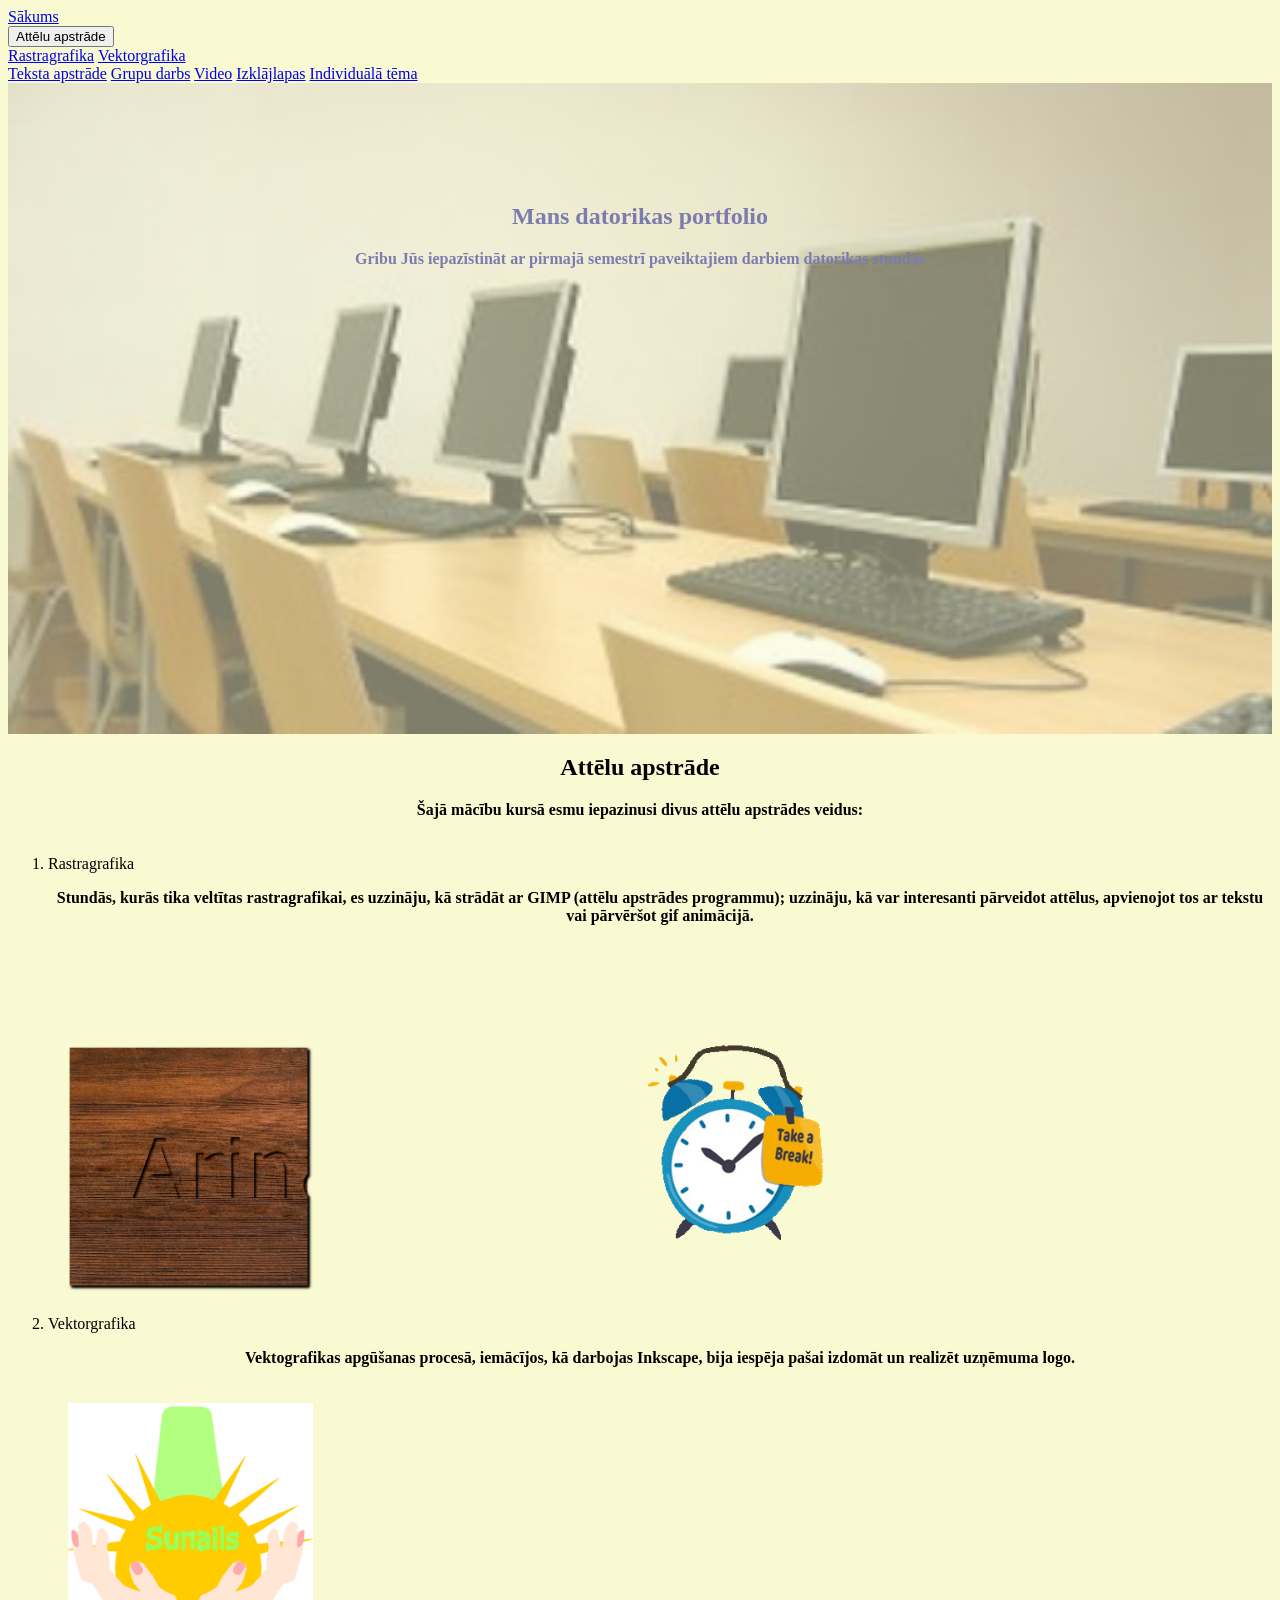
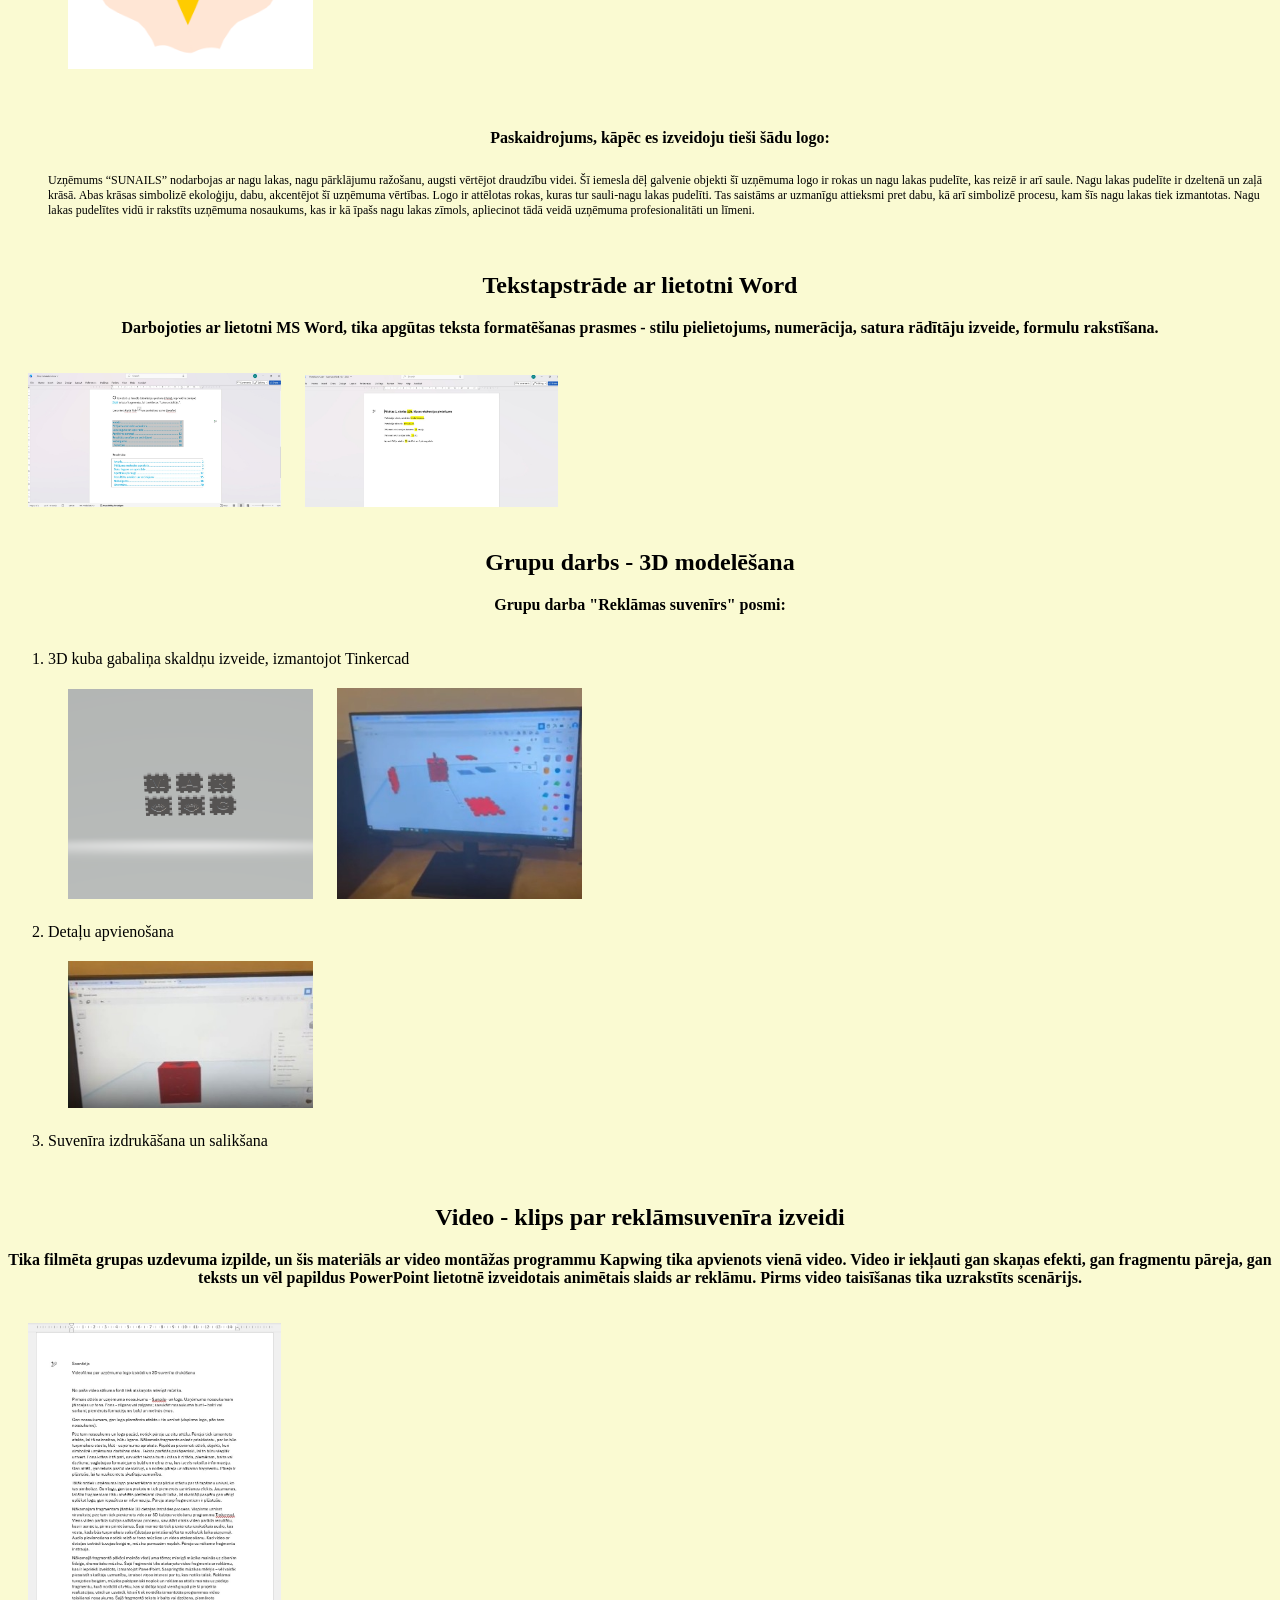
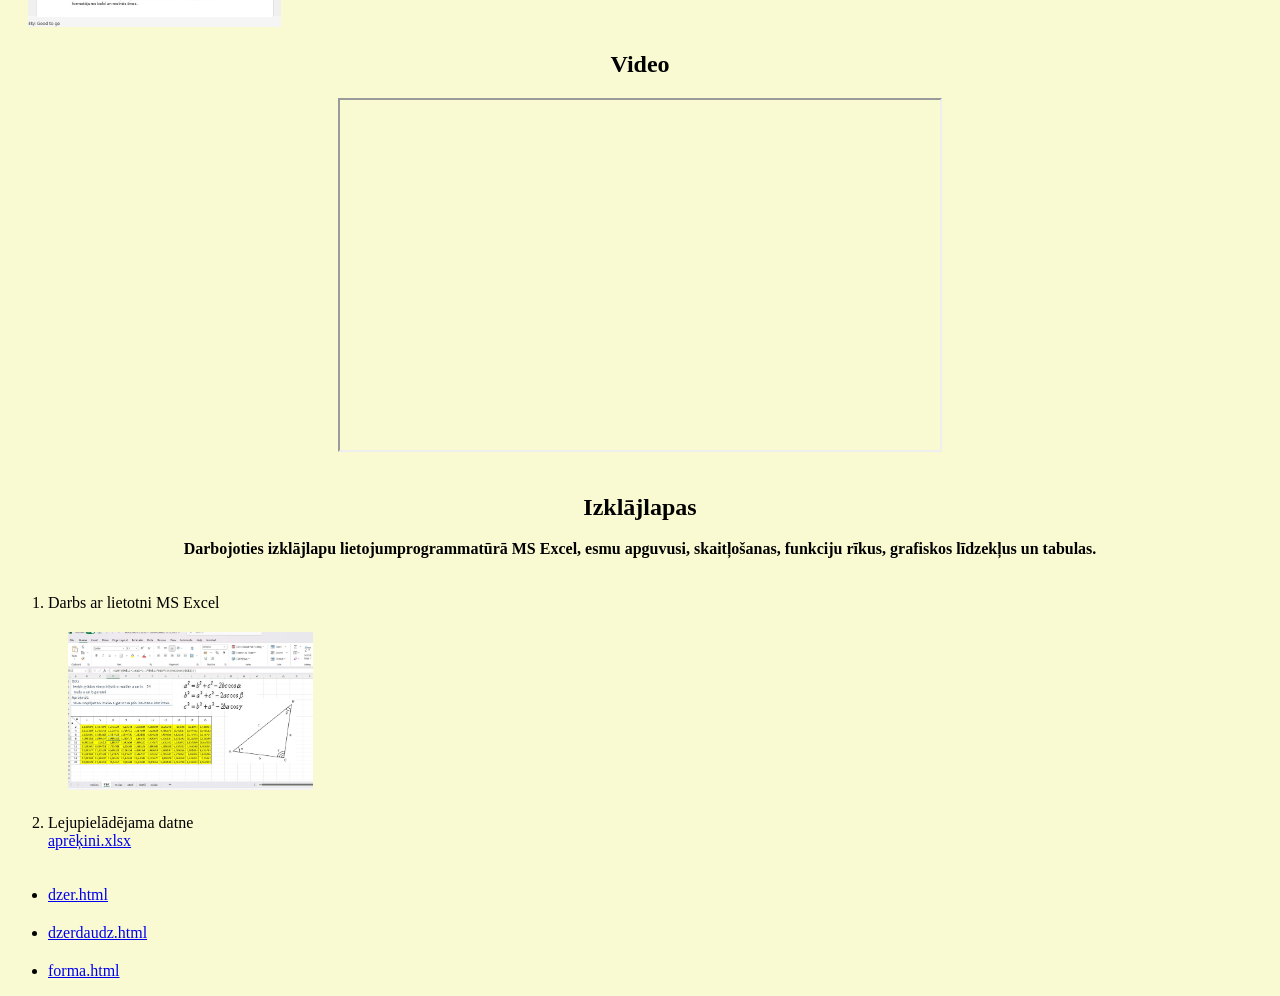
==== index.html @ 92d83592 "" ====
<!DOCTYPE html>
<!--
Click nbfs://nbhost/SystemFileSystem/Templates/Licenses/license-default.txt to change this license
Click nbfs://nbhost/SystemFileSystem/Templates/Other/html.html to edit this template
-->
<html>
    <head>
        <link rel="stylesheet" href="mansStils.css">
        <link rel="stylesheet" href="https://www.w3schools.com/w3css/5/w3.css">
        <title>Mans portfolio</title>
        <meta charset="UTF-8">
        <meta name="viewport" content="width=device-width, initial-scale=1.0">
        <style> body{background-color:lightgoldenrodyellow}</style>
    </head>
    
    <body>
  <div class="w3-top">
  <div class="w3-bar w3-black w3-card">
    <a class="w3-bar-item w3-button w3-padding-large w3-hide-medium w3-hide-large w3-right" href="javascript:void(0)" onclick="myFunction()" title="Toggle Navigation Menu"><i class="fa fa-bars"></i></a>
    <a href="#" class="w3-bar-item w3-button w3-padding-large">Sākums</a>
    <div class="w3-dropdown-hover w3-hide-small">
      <button class="w3-button w3-padding-large w3-hide-small" >Attēlu apstrāde <i class="fa fa-caret-down"></i></button>     
      <div class="w3-dropdown-content w3-bar-block w3-card-4">
        <a href="#Rastragrafika" class="w3-bar-item w3-button">Rastragrafika</a>
        <a href="#Vektorgrafika" class="w3-bar-item w3-button">Vektorgrafika</a>
      </div>
    </div>
    <a href="#tekstapstrāde" class="w3-bar-item w3-button w3-padding-large w3-hide-small">Teksta apstrāde</a>
    <a href="#grupudarbs" class="w3-bar-item w3-button w3-padding-large w3-hide-small">Grupu darbs</a>
    <a href="#video" class="w3-bar-item w3-button w3-padding-large w3-hide-small">Video</a>
    <a href="#izklājlapas" class="w3-bar-item w3-button w3-padding-large w3-hide-small">Izklājlapas</a>
    <a href="otrais.html" class="w3-bar-item w3-button w3-padding-large w3-hide-small">Individuālā tēma</a>
    </div>
    <a href="javascript:void(0)" class="w3-padding-large w3-hover-red w3-hide-small w3-right"><i class="fa fa-search"></i></a>

  </div>


<header class="bgimg">
    <div class="saturs">
        <h2><span class="sākums">Mans datorikas portfolio</span></h2>
    </div>
    <div class="atstarpe">
        <p class="p">Gribu Jūs iepazīstināt ar pirmajā semestrī paveiktajiem darbiem datorikas stundās</p>
    </div>

</header>
<div class="main">
    <h2>Attēlu apstrāde</h2>
    <p class="p">Šajā mācību kursā esmu iepazinusi divus attēlu apstrādes veidus:</p>
    <div class="attēluapstrāde">
        <ol>
        <li> Rastragrafika</li>
    <div id="Rastragrafika">
    
    
        <div id="rastragrafika">
            <p class="p"> Stundās, kurās tika veltītas rastragrafikai, es uzzināju, kā strādāt ar GIMP (attēlu apstrādes programmu); uzzināju, kā var interesanti pārveidot attēlus, apvienojot tos ar tekstu vai pārvēršot gif animācijā.</p>
        <div class="pirmābilde">
            <img src="images/1uzdevums.png" alt="Gimp uzdevums" class="center" >
            <img src="images/3uzdevums.gif" alt="gif animācija" class="right">
        </div>
        </div>
    </div>
         
        <li>Vektorgrafika</li>
        <div id="Vektorgrafika">
            <div id="vektorgrafika">
            <p class="p"> Vektografikas apgūšanas procesā, iemācījos, kā darbojas Inkscape, bija iespēja pašai izdomāt un realizēt uzņēmuma logo.</p>
        <div class="pirmābilde">
            <img src="images/logo_2uzdevums.PNG" alt="Logo uzdevums" class="center" >
            
        </div>
            <div class="ievads">
                <p class="p">Paskaidrojums, kāpēc es izveidoju tieši šādu logo:</p>
            </div>
            <div>
                <p class="paskaidrojums">Uzņēmums “SUNAILS” nodarbojas ar nagu lakas, nagu pārklājumu ražošanu, augsti vērtējot draudzību videi. Šī iemesla dēļ galvenie objekti šī uzņēmuma logo ir rokas un nagu lakas pudelīte, kas reizē ir arī saule. Nagu lakas pudelīte ir dzeltenā un zaļā krāsā. Abas krāsas simbolizē ekoloģiju, dabu, akcentējot šī uzņēmuma vērtības. Logo ir attēlotas rokas, kuras tur sauli-nagu lakas pudelīti. Tas saistāms ar uzmanīgu attieksmi pret dabu, kā arī simbolizē procesu, kam šīs nagu lakas tiek izmantotas. Nagu lakas pudelītes vidū ir rakstīts uzņēmuma nosaukums, kas ir kā īpašs nagu lakas zīmols, apliecinot tādā veidā uzņēmuma profesionalitāti un līmeni.</p>
             
            </div>
            </div>
    

    </div>
    </div>
    <div class="main">
        <br>
        <h2>Tekstapstrāde ar lietotni Word</h2>
        <div id="tekstapstrāde">
            <div class="teksts">
                <p class="p">Darbojoties ar lietotni MS Word, tika apgūtas teksta formatēšanas prasmes - stilu pielietojums, numerācija, satura rādītāju izveide, formulu rakstīšana.</P>
                <div class="pirmābilde">
                <img src="images/Ekrānuzņēmums.jpg" alt="MS Word projects" class="center" >   
                <img src="images/Ekrānuzņēmums2.jpg" alt="Word komanda Mailings" class="center">
                </div>
                </div>
            </div>
    </div>
 
    <div class="main">
        <br>
        <h2>Grupu darbs - 3D modelēšana</h2>
        <p class="p"> Grupu darba "Reklāmas suvenīrs" posmi:</p>
        <div class="grupudarbs">
            <ol>
                <li>3D kuba gabaliņa skaldņu izveide, izmantojot Tinkercad</li>
                <div id="detaļa">
                    <img src="images/3uzdevums.png" alt="Kuba daļas" class="center" >
                    <img src="images/Izstrāde.jpg" alt="Detaļu izstrāde" class="center" >
                    
                </div>
                <li>Detaļu apvienošana</li>
                <div class="kubs">
                    <img src="images/Detaļa.jpg" alt="Kuba detaļas" class="center" >
                </div>
                <li>Suvenīra izdrukāšana un salikšana</li>
        </div>
   
        </div>
    
    <div class="main">
        <br>
        <h2>Video - klips par reklāmsuvenīra izveidi</h2>
        <p class="p"> Tika filmēta grupas uzdevuma izpilde, un šis materiāls ar video montāžas programmu Kapwing tika apvienots vienā video. Video ir iekļauti gan skaņas efekti, gan fragmentu pāreja, gan teksts un vēl papildus PowerPoint lietotnē izveidotais animētais slaids ar reklāmu. Pirms video taisīšanas tika uzrakstīts scenārijs.</p>
        <div>
            <img src="images/Scenārijs.jpg" alt="Video scenārijs" class="center" >
            <br>
        </div>
            <h2>Video</h2>
            <div id="video" style="text-align: center;">
            <iframe width="600" height="350" src="https://www.youtube.com/embed/yyAKYTHPQXE" allowfullscreen >
            </iframe>
        </div>
    </div>
    
    <div class="main">
        <br>
        <h2>Izklājlapas</h2>
        <p class="p">Darbojoties izklājlapu lietojumprogrammatūrā MS Excel, esmu apguvusi, skaitļošanas, funkciju rīkus, grafiskos līdzekļus un tabulas.</p>
        <ol>
            <li>Darbs ar lietotni MS Excel</li>
                <img src="images/Excel.jpg" alt="Aprēķinu uzdevumi Excel" class="center" >
            <li>Lejupielādējama datne</li>
            <div id="izklājlapas">
                <a href="images/MD_aprēķini_fails.xlsx" download>aprēķini.xlsx</a>
            </div>
        </ol>
        
        <ul>
            <li><a href="dzer.html">dzer.html</a></li>
            <li><a href="dzerdaudz.html">dzerdaudz.html</a></li>
            <li><a href="forma.html">forma.html</a></li>
        </ul>

        
        
        
        
        
    

        
        
    </body>
</html>
---- mansStils.css ----
html {
  scroll-behavior: smooth;
}
.saturs {
    text-align: center;
    padding-top: 100px;

}
.atstarpe {
    text-align: bottom;
    padding-bottom: 450px;
    color: darkblue;
    
}
.bgimg {
   
  background-image: url("images/datorika.jpg");
  background-size:cover;
  min-height:100%;
  opacity: 0.5;
  }
.sākums {  color:  darkblue;
               font-weight: bold;
               text-align: center;
               padding-top: 100px;
}
h2 {
    text-align: center;
}
.p {
    text-align: center;
    font-weight: bold;
}
.pirmābilde {
    vertical-align:middle;
    
}
.center {
    display: inline-block;
    margin-left: 20px;
    margin-right: auto;
    margin-top:20px;
    width:20%;
        
}
.right {
    display: inline-block;
    margin-left: 40px;
    margin-right: auto;
    width:40%;  
}
.paskaidrojums {
    font-size: 12px;
    padding-top: 10px;
}
.ievads {
    padding-top: 40px;
}
li {
    padding-top: 20px;
}
.otrais {
    color:#284C4D;
    font-weight: bold;
    padding-top: 80px;
}
.otrāatstarpe {
    color:#284C4D;
    text-align: left;
    margin-left: 30px;
    padding-top: 20px;
}
.poster {display: inline-block;
    margin-left: 20px;
    margin-right: auto;
    margin-top:20px;
    width:80%;
    height:80%;
    margin-bottom:20px;
}
.virsraksts {
    
    color:#284C4D;
    text-align: left;
    margin-left: 30px;
    padding-top: 20px;
    font-size: 25px;
}
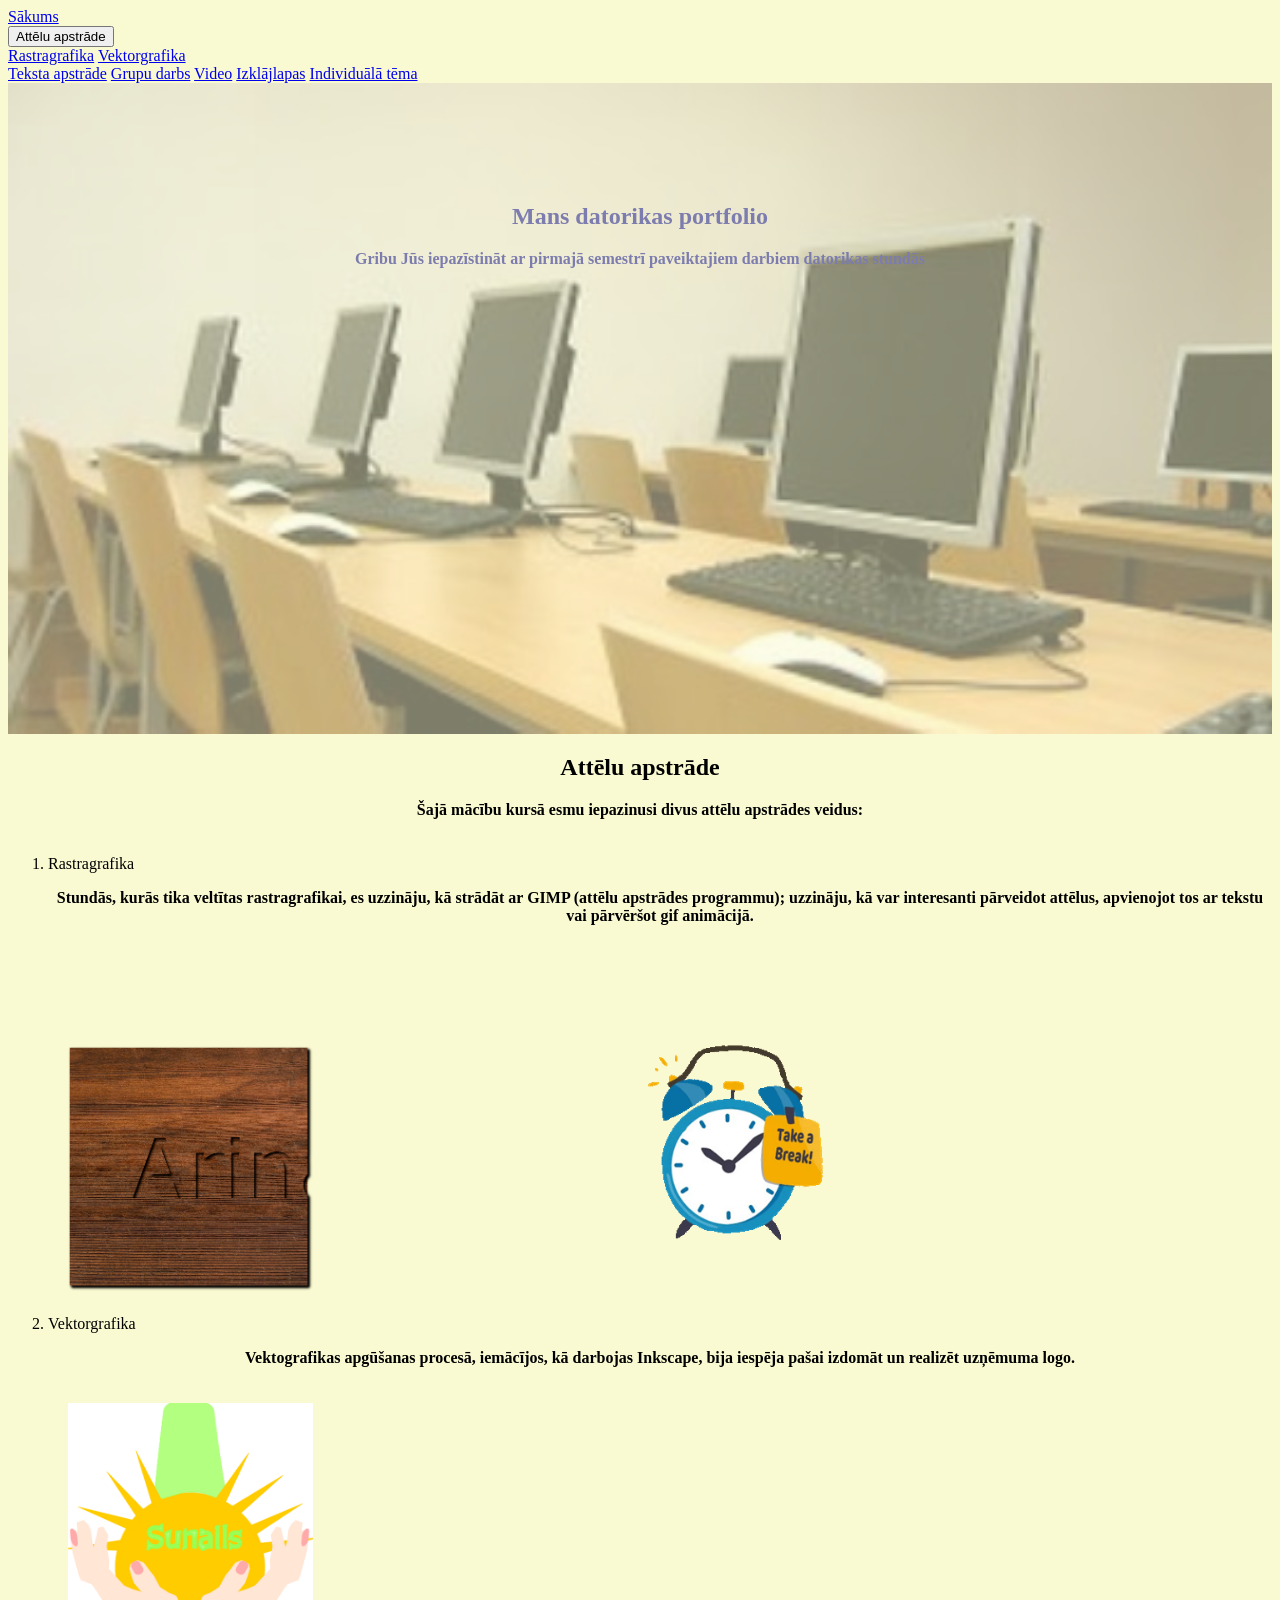
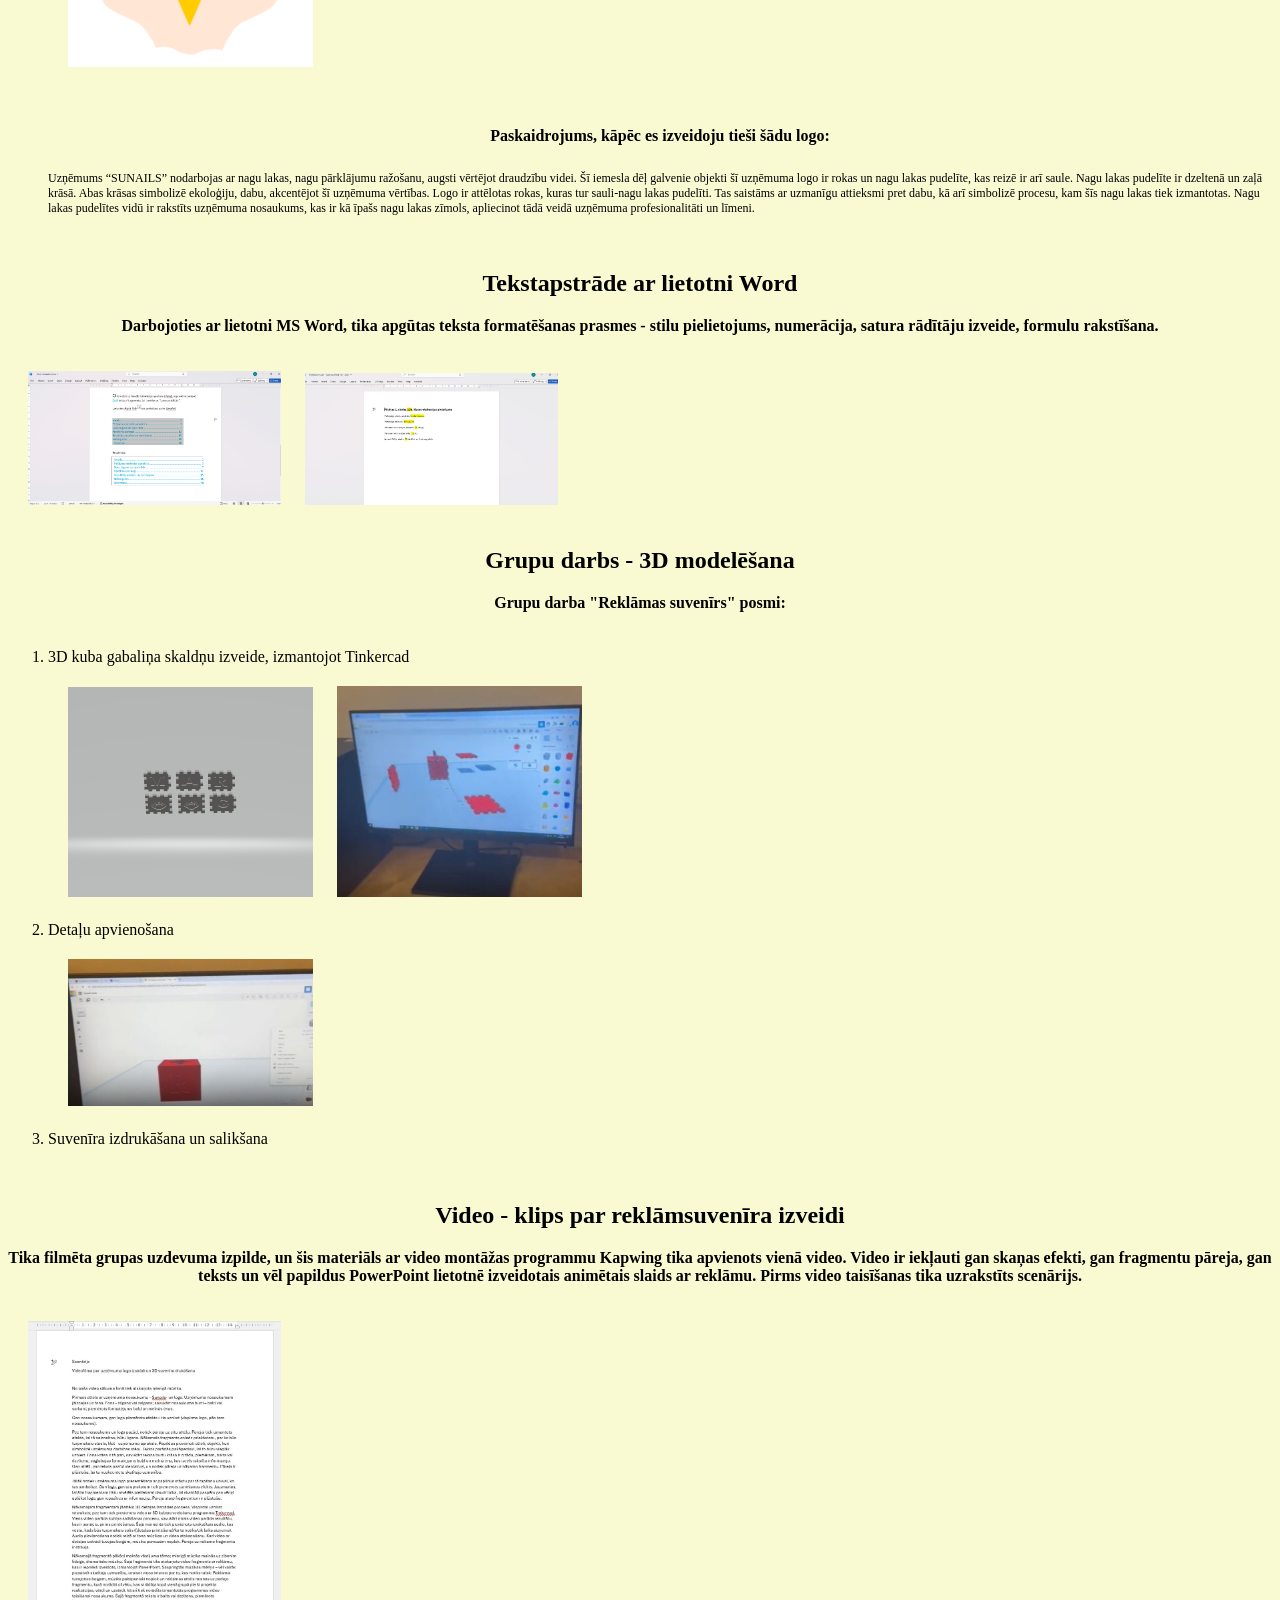
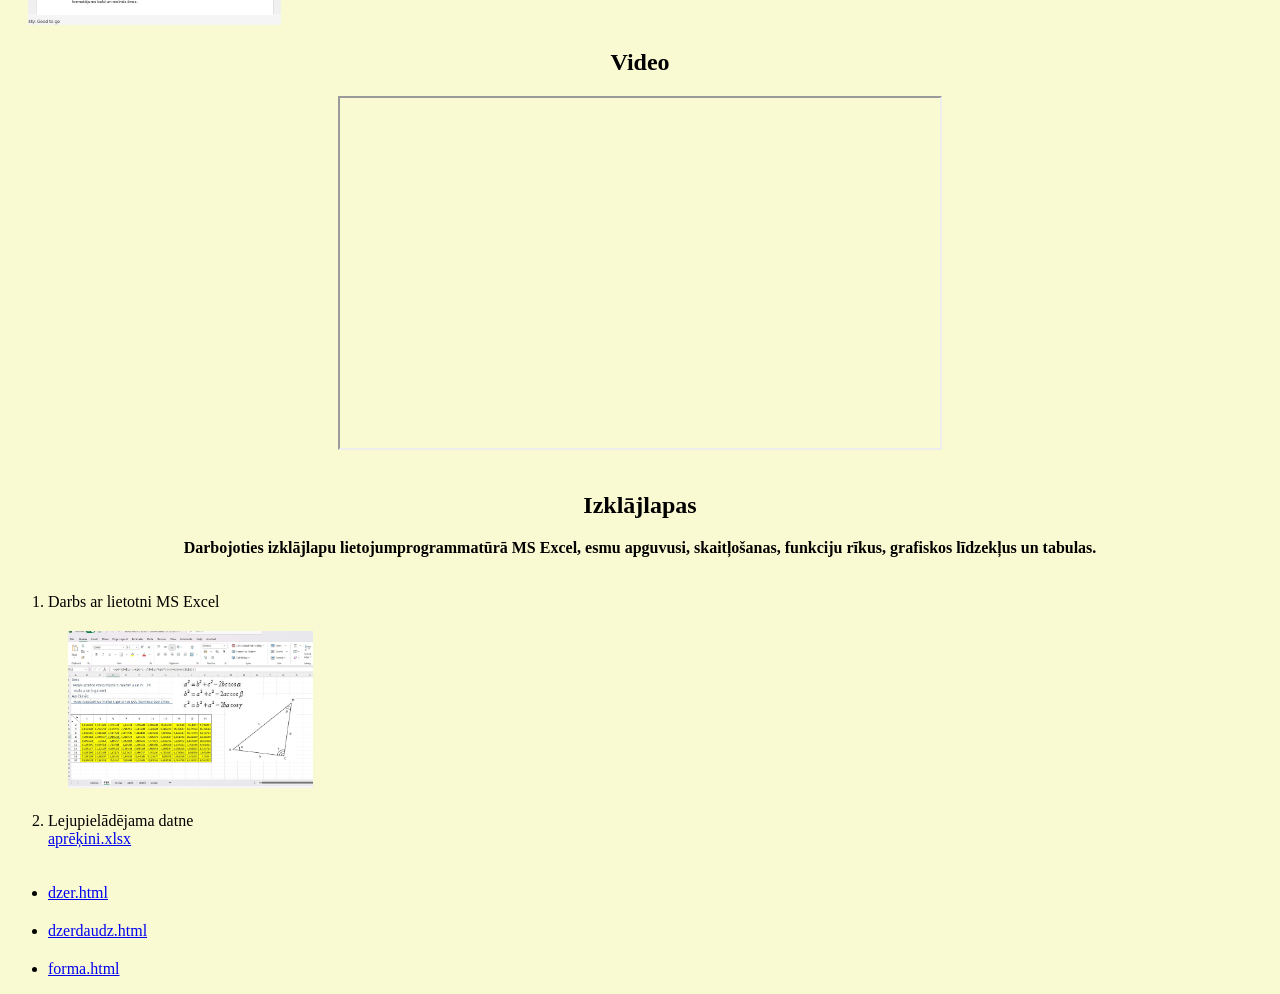
==== commit caad59fa: "" ====
--- a/index.html
+++ b/index.html
@@ -68,7 +68,7 @@
             <div id="vektorgrafika">
             <p class="p"> Vektografikas apgūšanas procesā, iemācījos, kā darbojas Inkscape, bija iespēja pašai izdomāt un realizēt uzņēmuma logo.</p>
         <div class="pirmābilde">
-            <img src="images/logo_2uzdevums.PNG" alt="Logo uzdevums" class="center" >
+            <img src="images/logo.png" alt="Logo uzdevums" class="center" >
             
         </div>
             <div class="ievads">
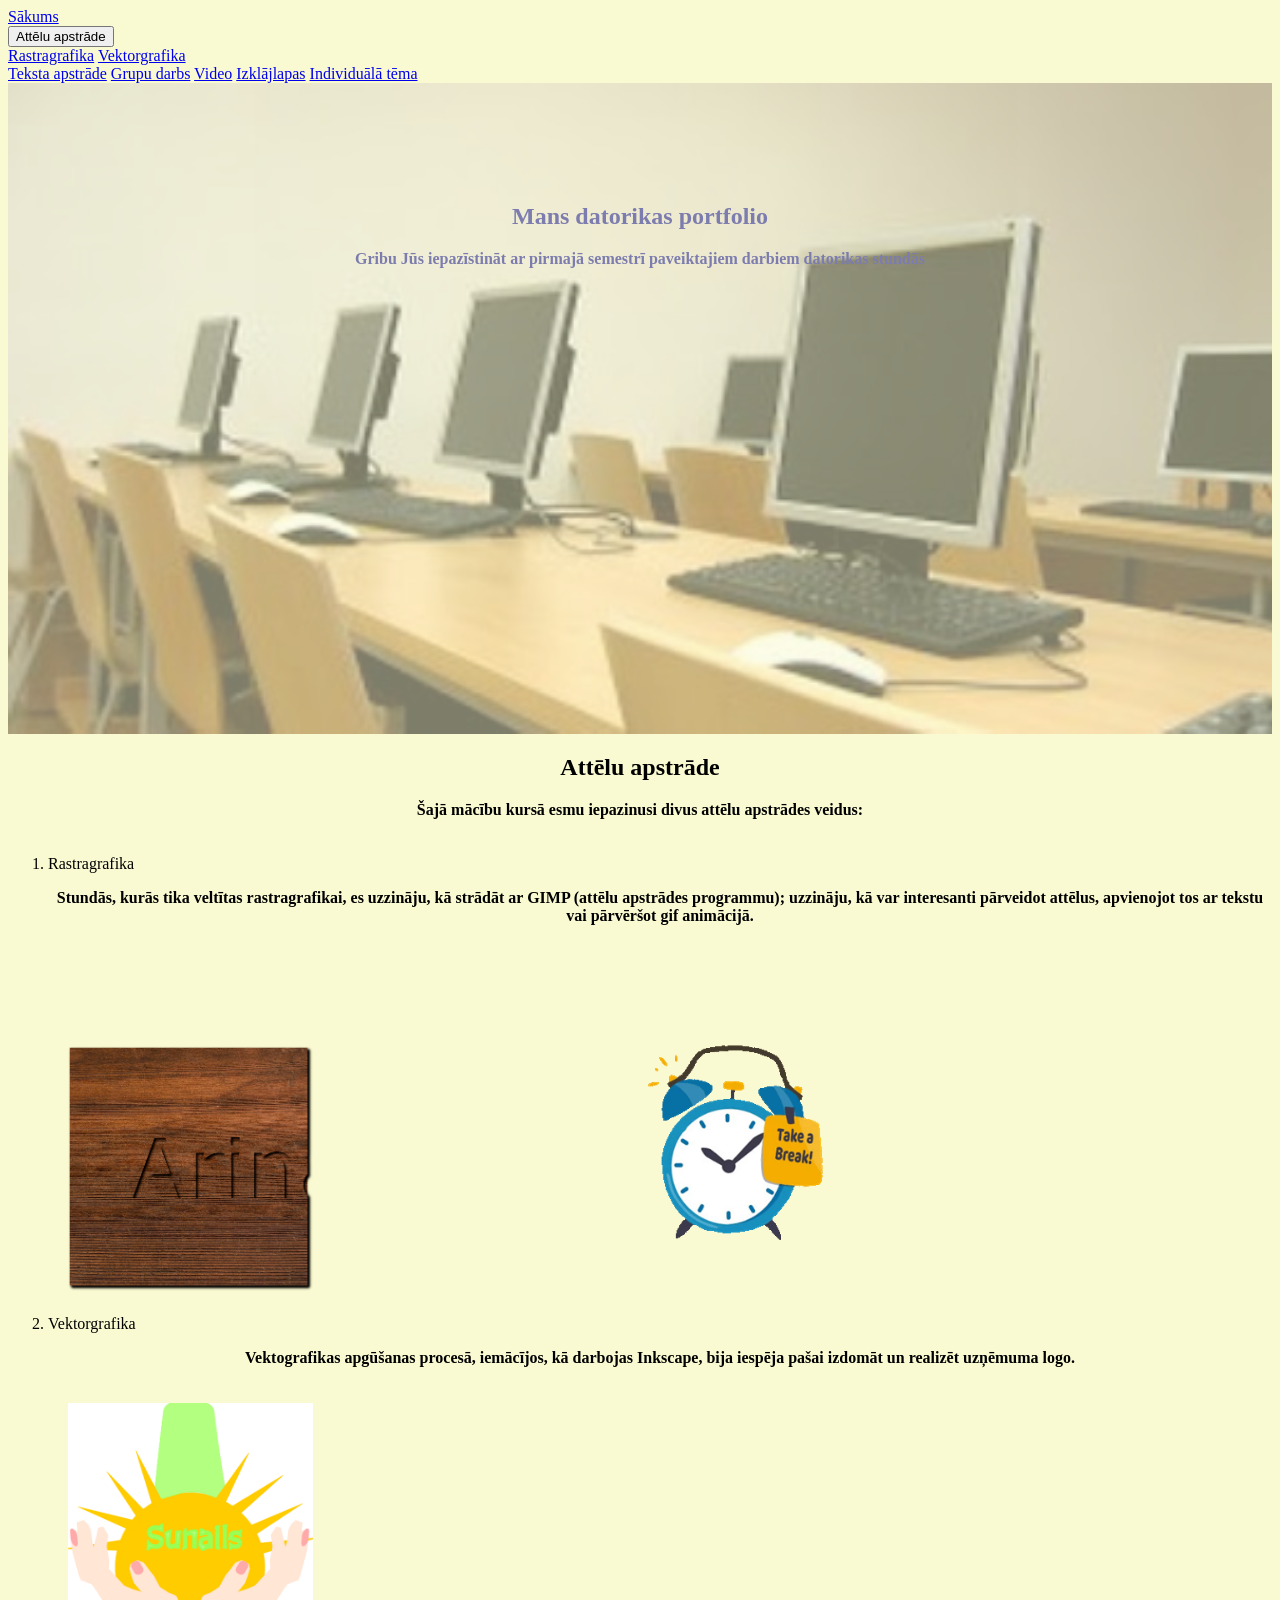
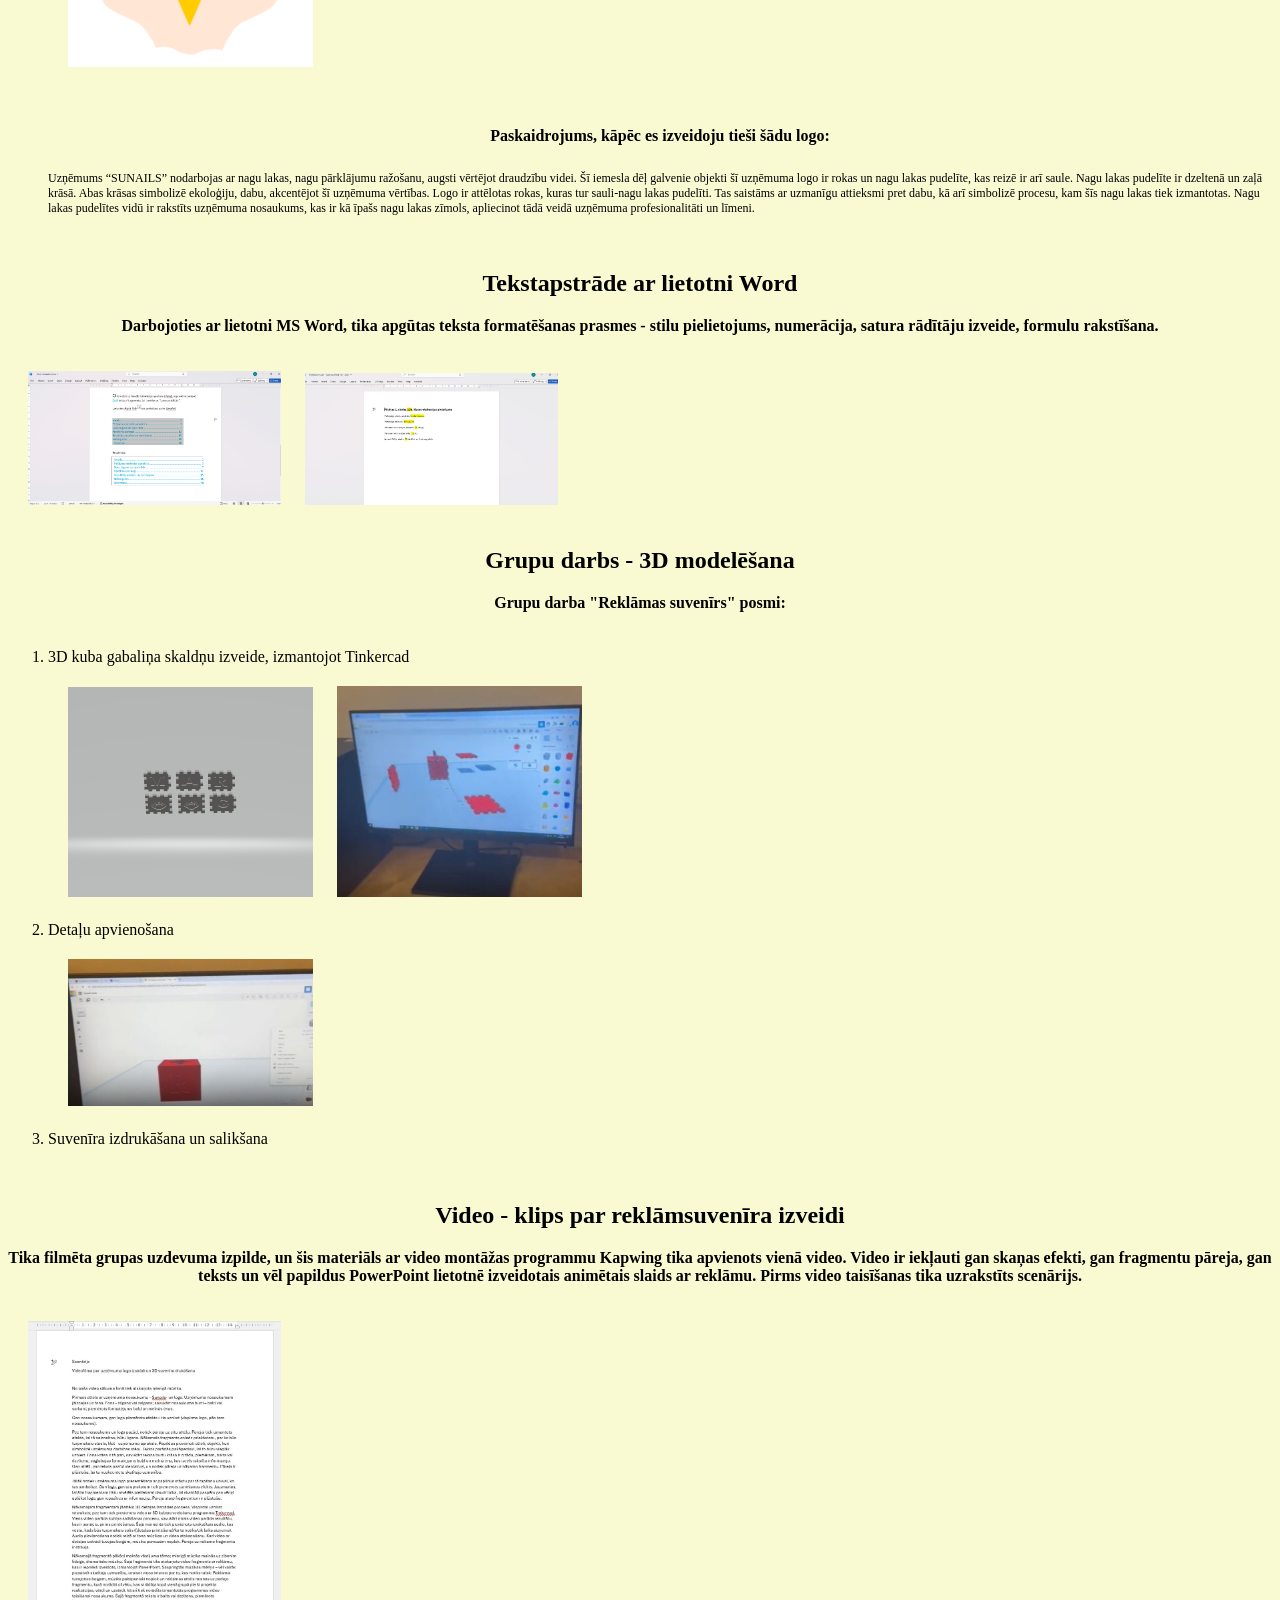
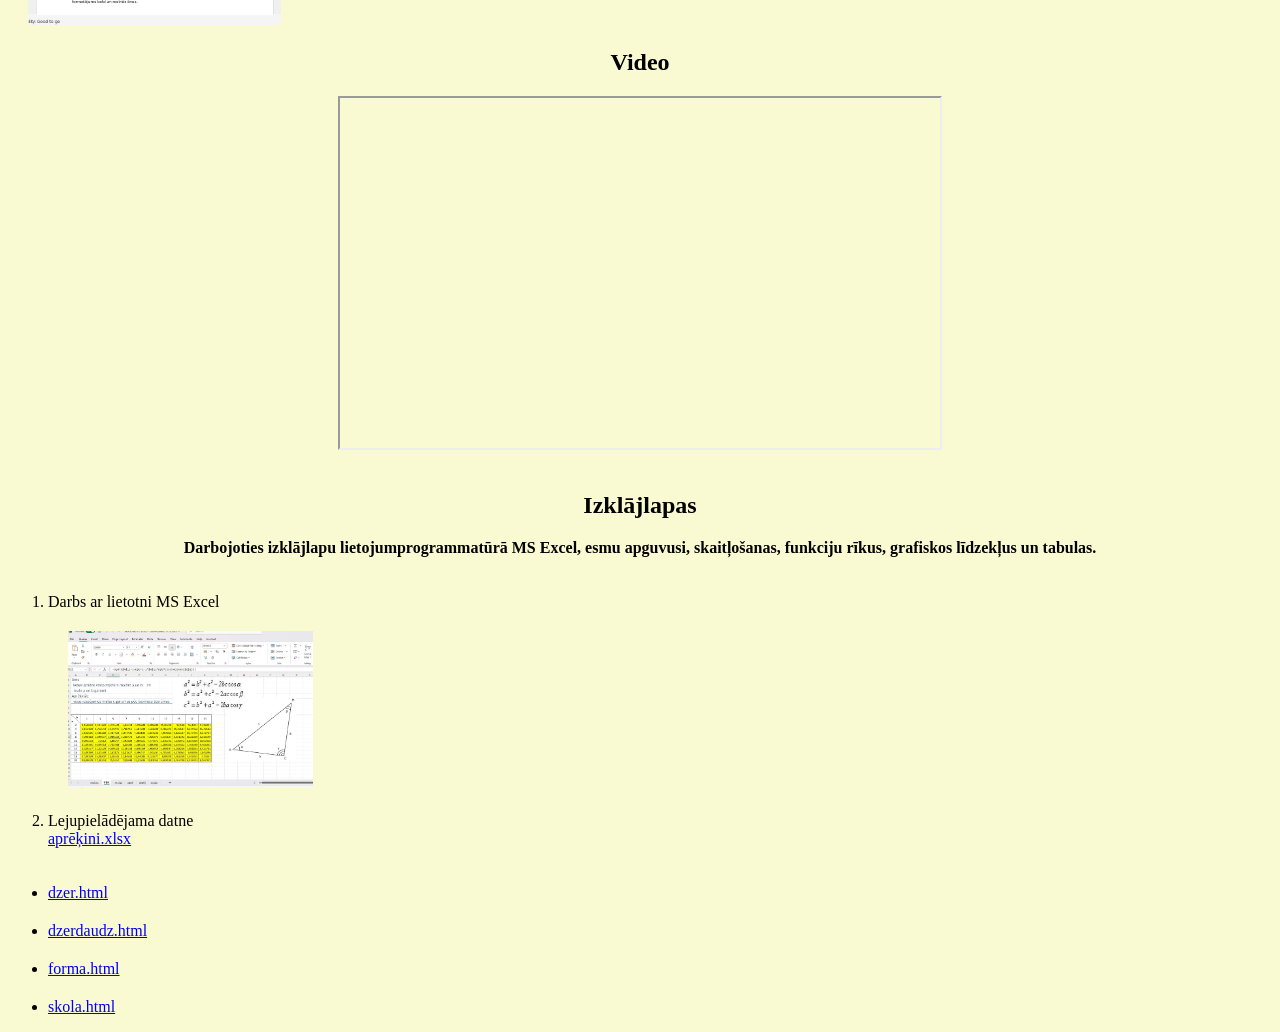
==== commit 43d06d32: "" ====
--- a/index.html
+++ b/index.html
@@ -56,7 +56,7 @@
     
         <div id="rastragrafika">
             <p class="p"> Stundās, kurās tika veltītas rastragrafikai, es uzzināju, kā strādāt ar GIMP (attēlu apstrādes programmu); uzzināju, kā var interesanti pārveidot attēlus, apvienojot tos ar tekstu vai pārvēršot gif animācijā.</p>
-        <div class="pirmābilde">
+        <div id="pirmābilde">
             <img src="images/1uzdevums.png" alt="Gimp uzdevums" class="center" >
             <img src="images/3uzdevums.gif" alt="gif animācija" class="right">
         </div>
@@ -101,7 +101,7 @@
         <br>
         <h2>Grupu darbs - 3D modelēšana</h2>
         <p class="p"> Grupu darba "Reklāmas suvenīrs" posmi:</p>
-        <div class="grupudarbs">
+        <div id="grupudarbs">
             <ol>
                 <li>3D kuba gabaliņa skaldņu izveide, izmantojot Tinkercad</li>
                 <div id="detaļa">
@@ -110,7 +110,7 @@
                     
                 </div>
                 <li>Detaļu apvienošana</li>
-                <div class="kubs">
+                <div id="kubs">
                     <img src="images/Detaļa.jpg" alt="Kuba detaļas" class="center" >
                 </div>
                 <li>Suvenīra izdrukāšana un salikšana</li>
@@ -150,6 +150,7 @@
             <li><a href="dzer.html">dzer.html</a></li>
             <li><a href="dzerdaudz.html">dzerdaudz.html</a></li>
             <li><a href="forma.html">forma.html</a></li>
+            <li><a href="skola.html">skola.html</a></li>
         </ul>
 
         
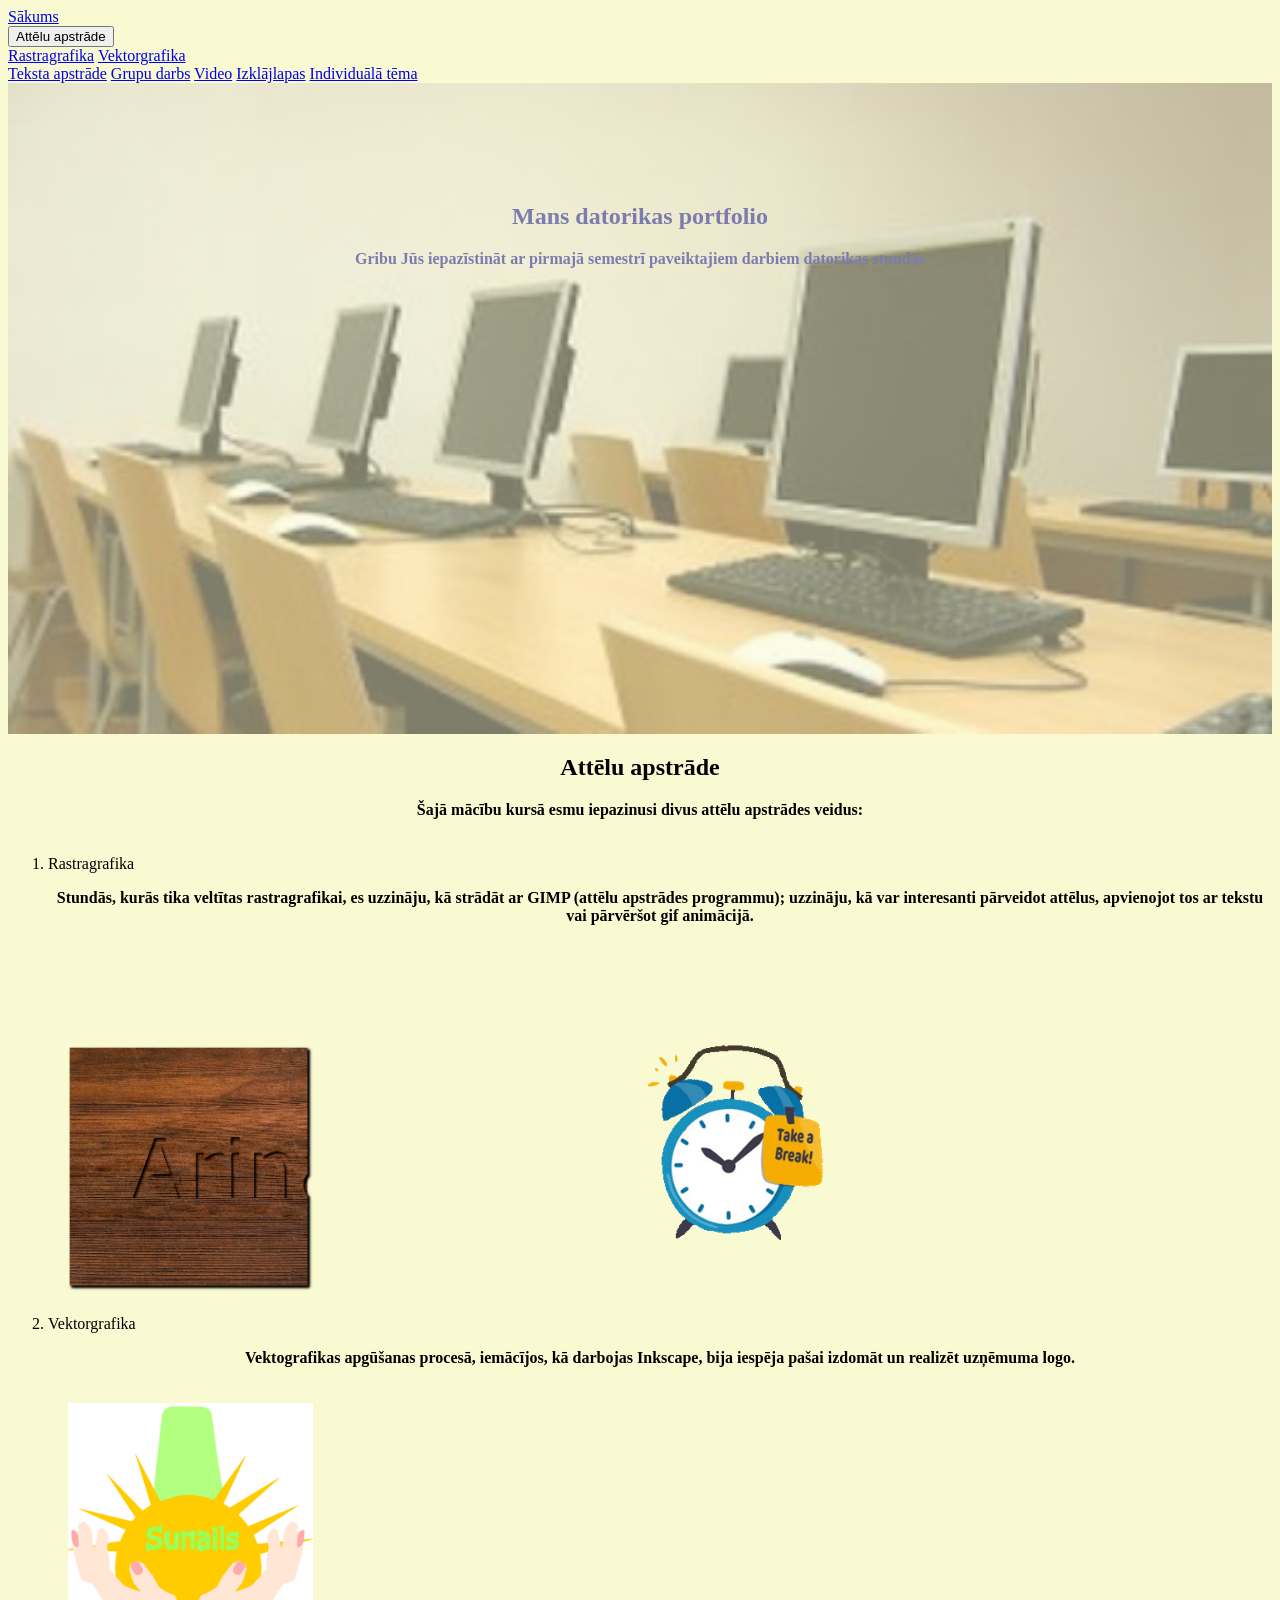
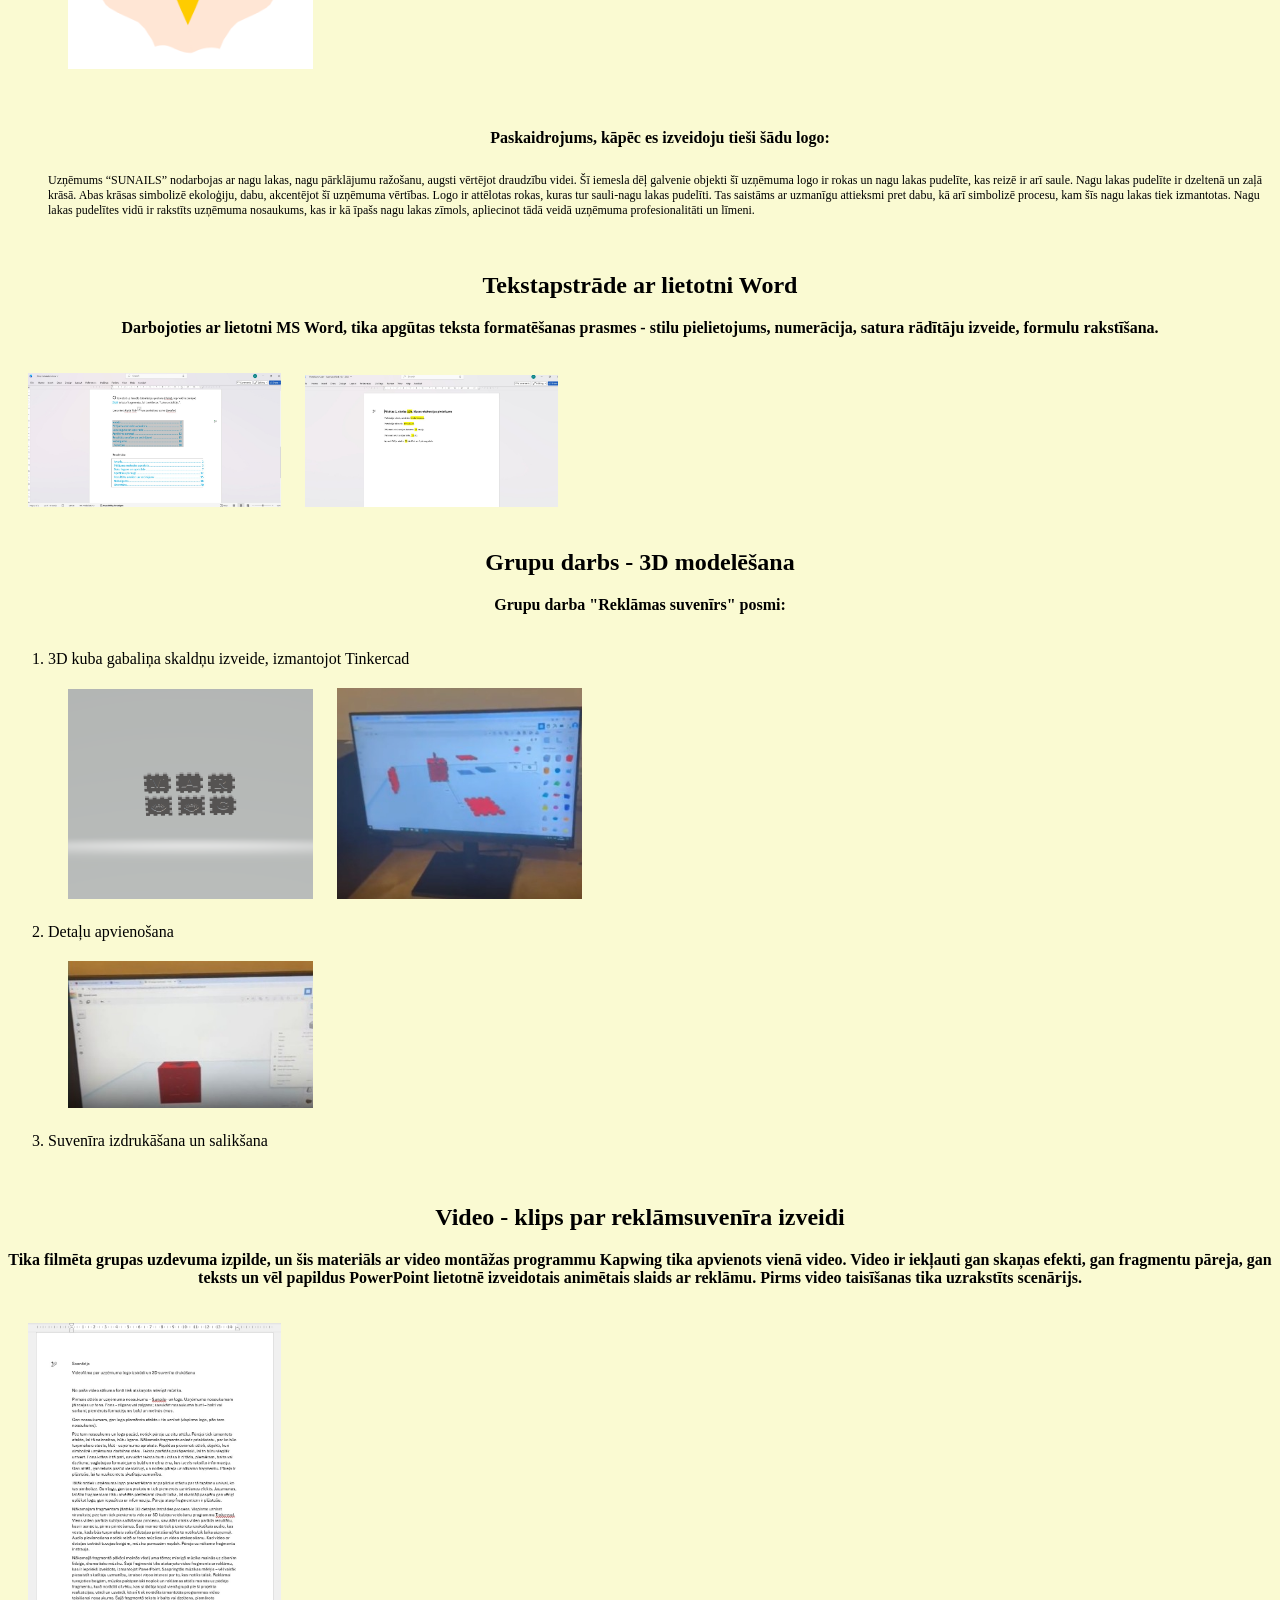
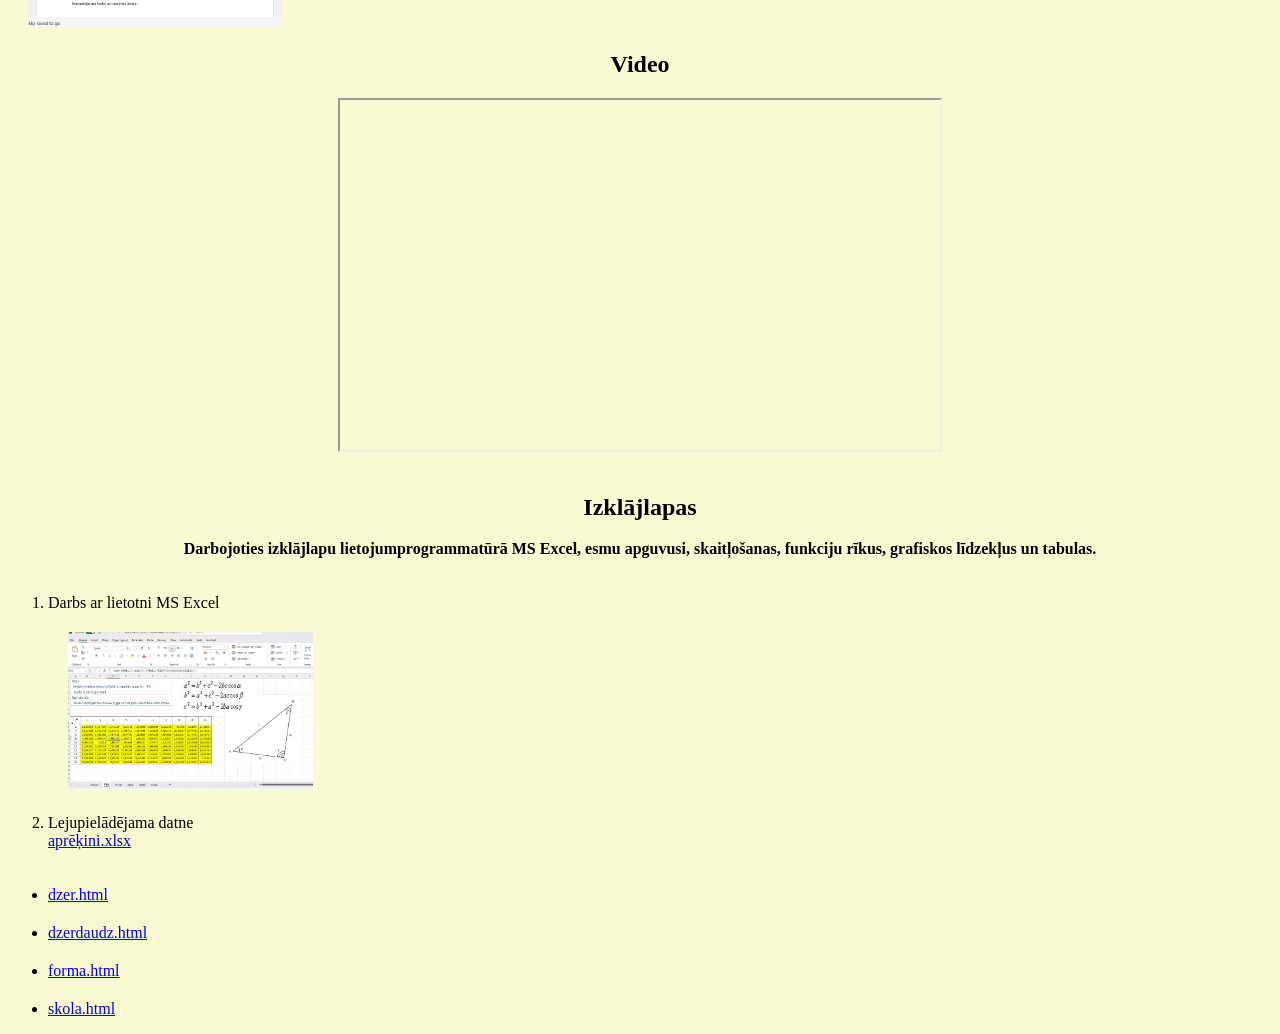
==== commit a0b9c33a: "" ====
--- a/index.html
+++ b/index.html
@@ -68,8 +68,8 @@
             <div id="vektorgrafika">
             <p class="p"> Vektografikas apgūšanas procesā, iemācījos, kā darbojas Inkscape, bija iespēja pašai izdomāt un realizēt uzņēmuma logo.</p>
         <div class="pirmābilde">
-            <img src="images/logo.png" alt="Logo uzdevums" class="center" >
-            
+            <img src="images/logo_2uzdevums.PNG" alt="Logo uzdevums" class="center" >
+   
         </div>
             <div class="ievads">
                 <p class="p">Paskaidrojums, kāpēc es izveidoju tieši šādu logo:</p>
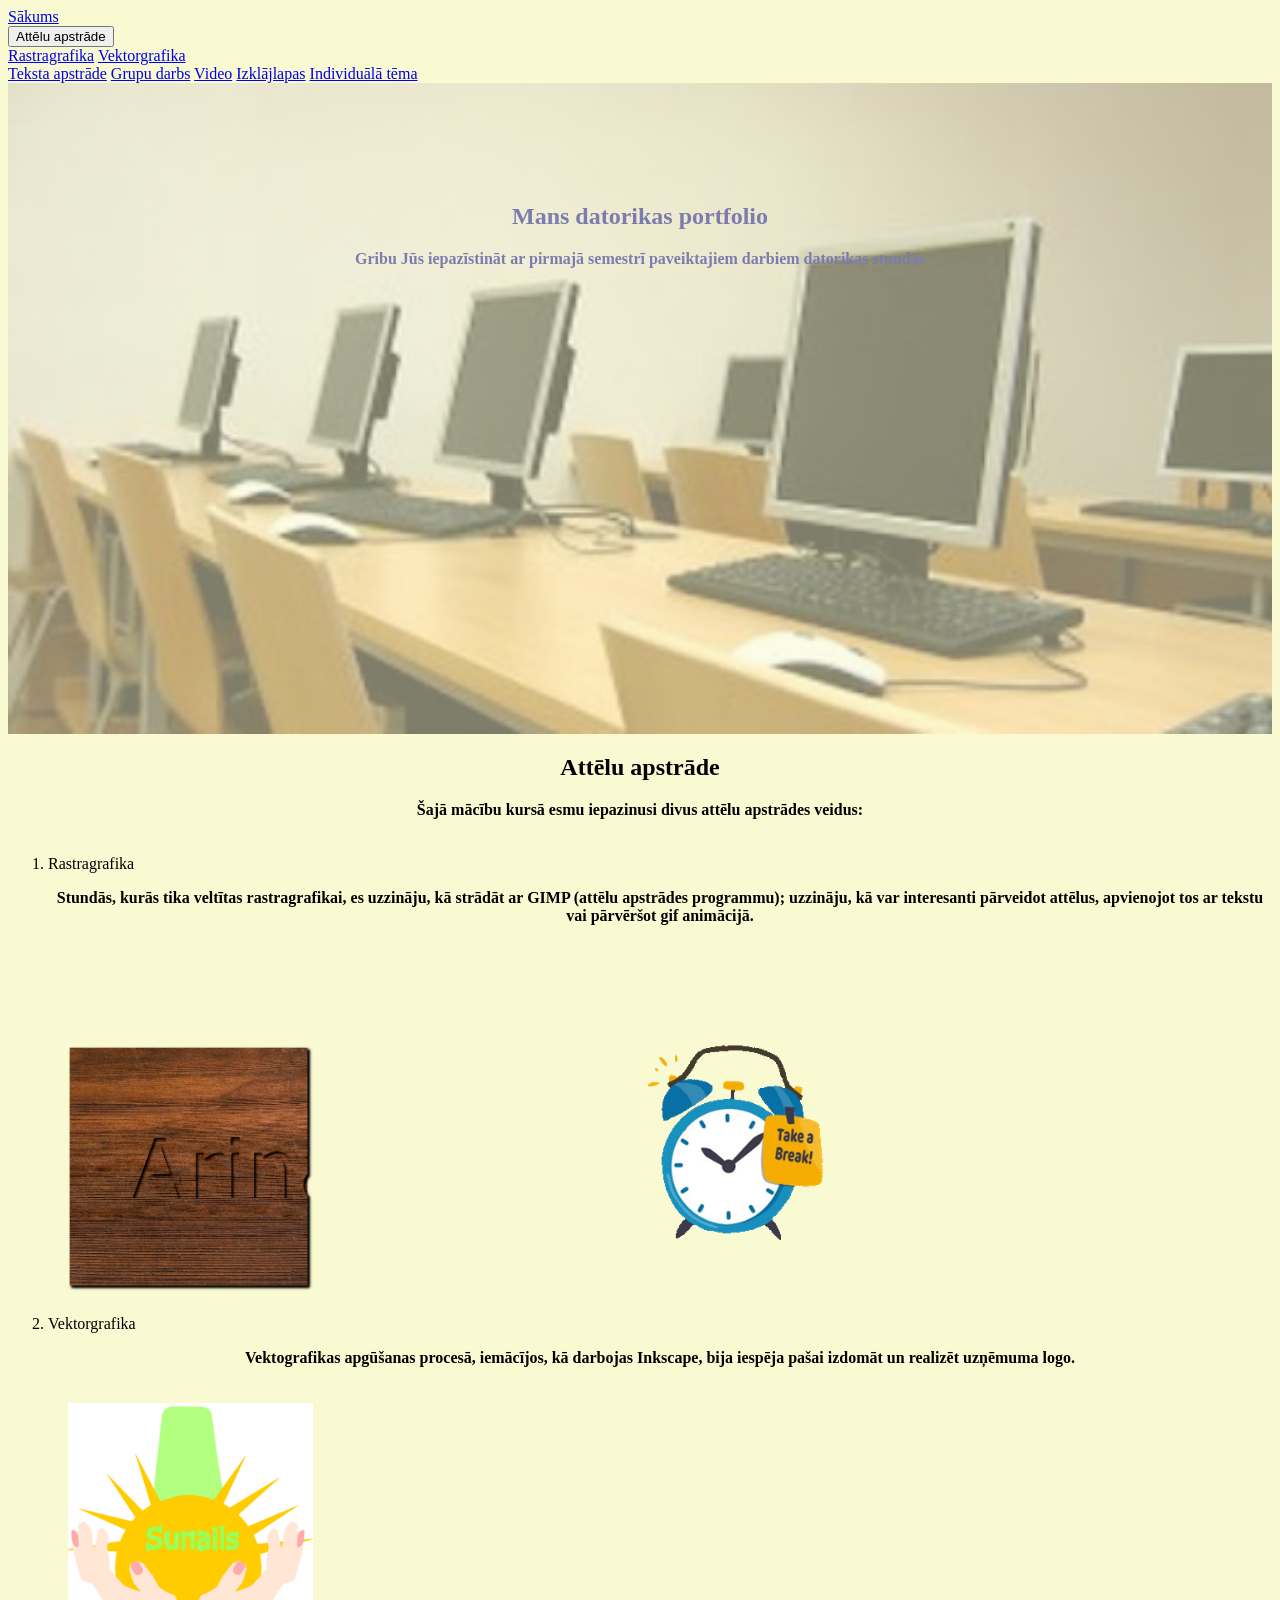
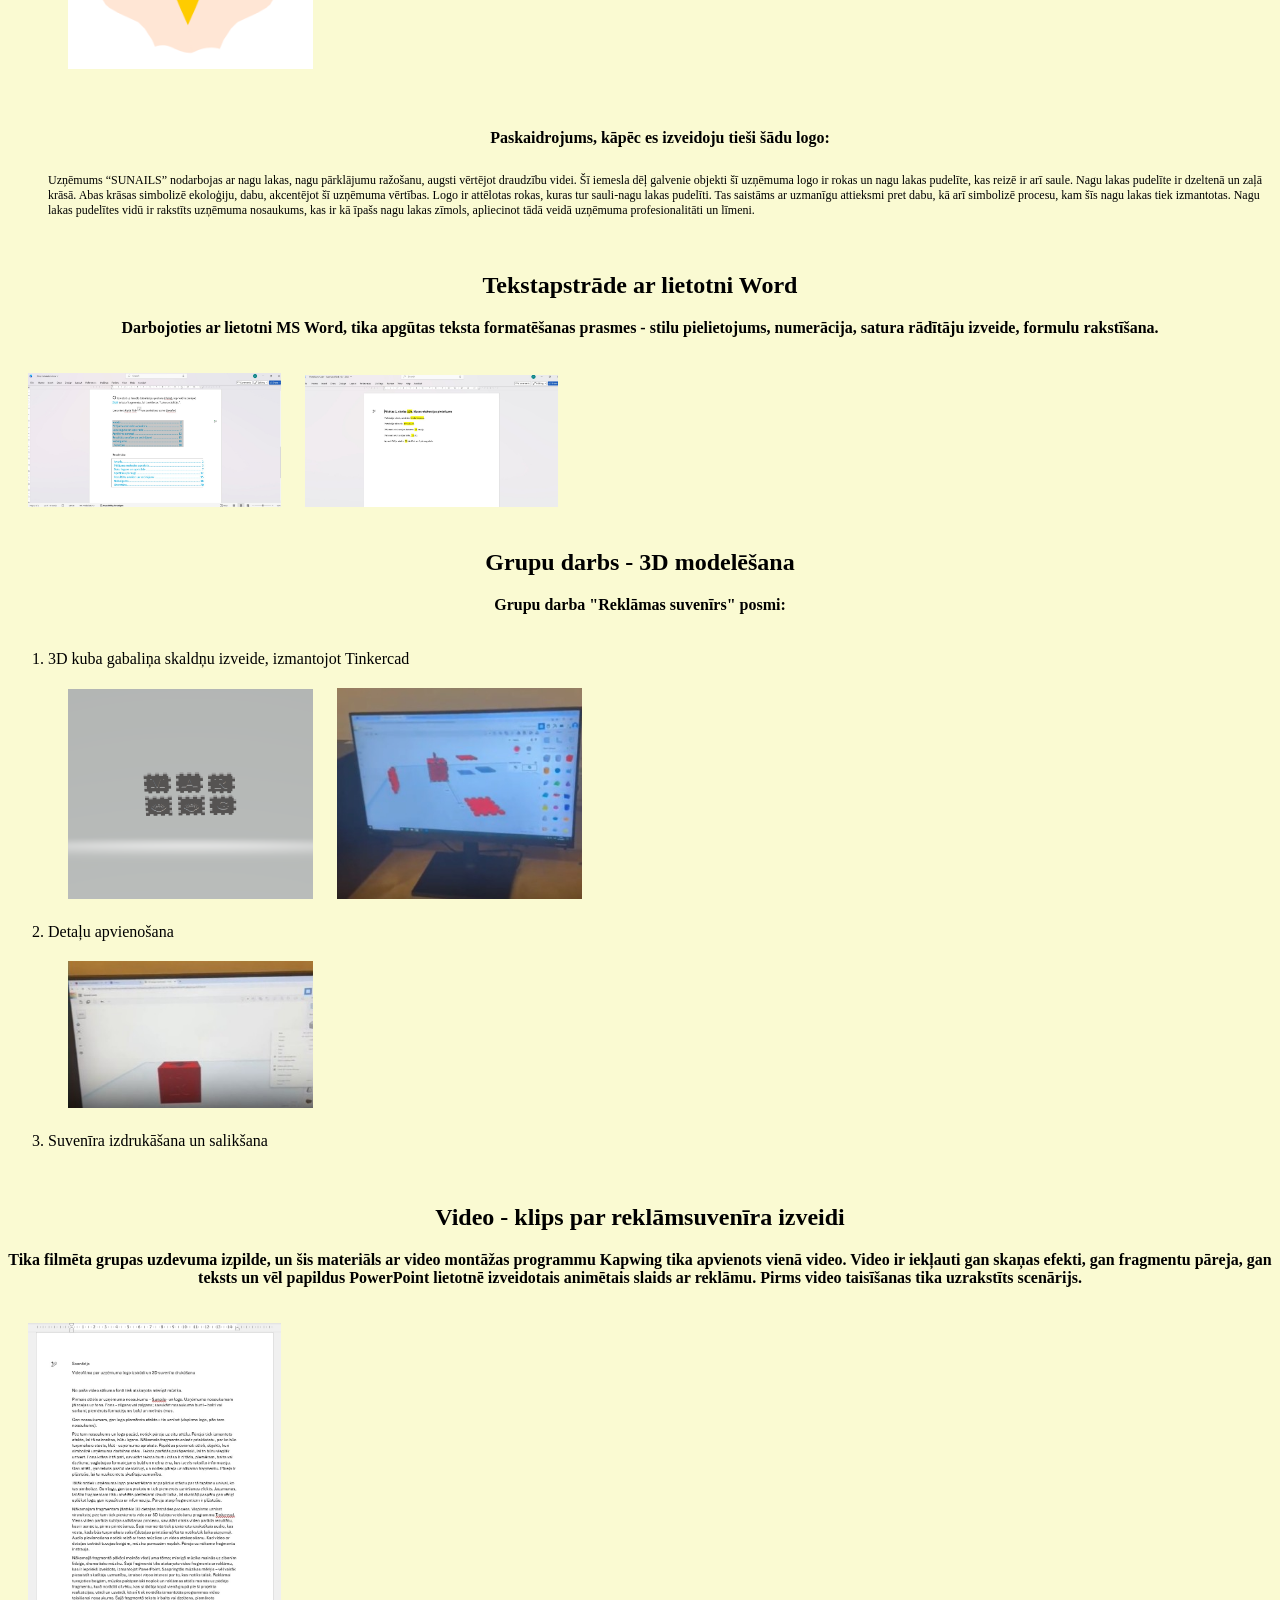
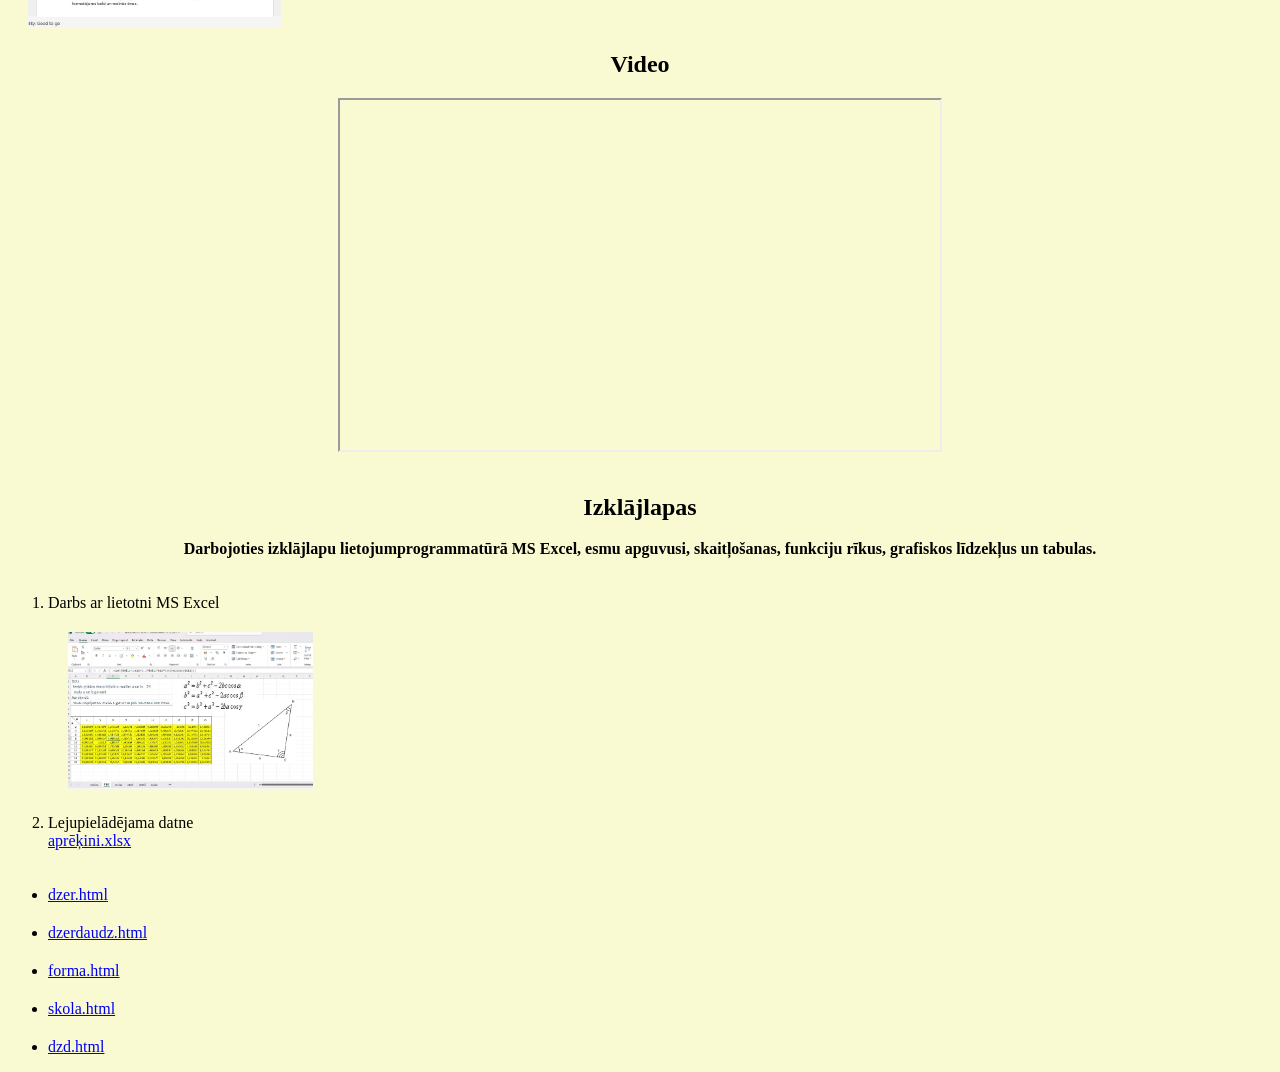
==== commit a1a72bb3: "" ====
--- a/index.html
+++ b/index.html
@@ -151,6 +151,7 @@
             <li><a href="dzerdaudz.html">dzerdaudz.html</a></li>
             <li><a href="forma.html">forma.html</a></li>
             <li><a href="skola.html">skola.html</a></li>
+            <li><a href="dzd.html">dzd.html</a></li>
         </ul>
 
         
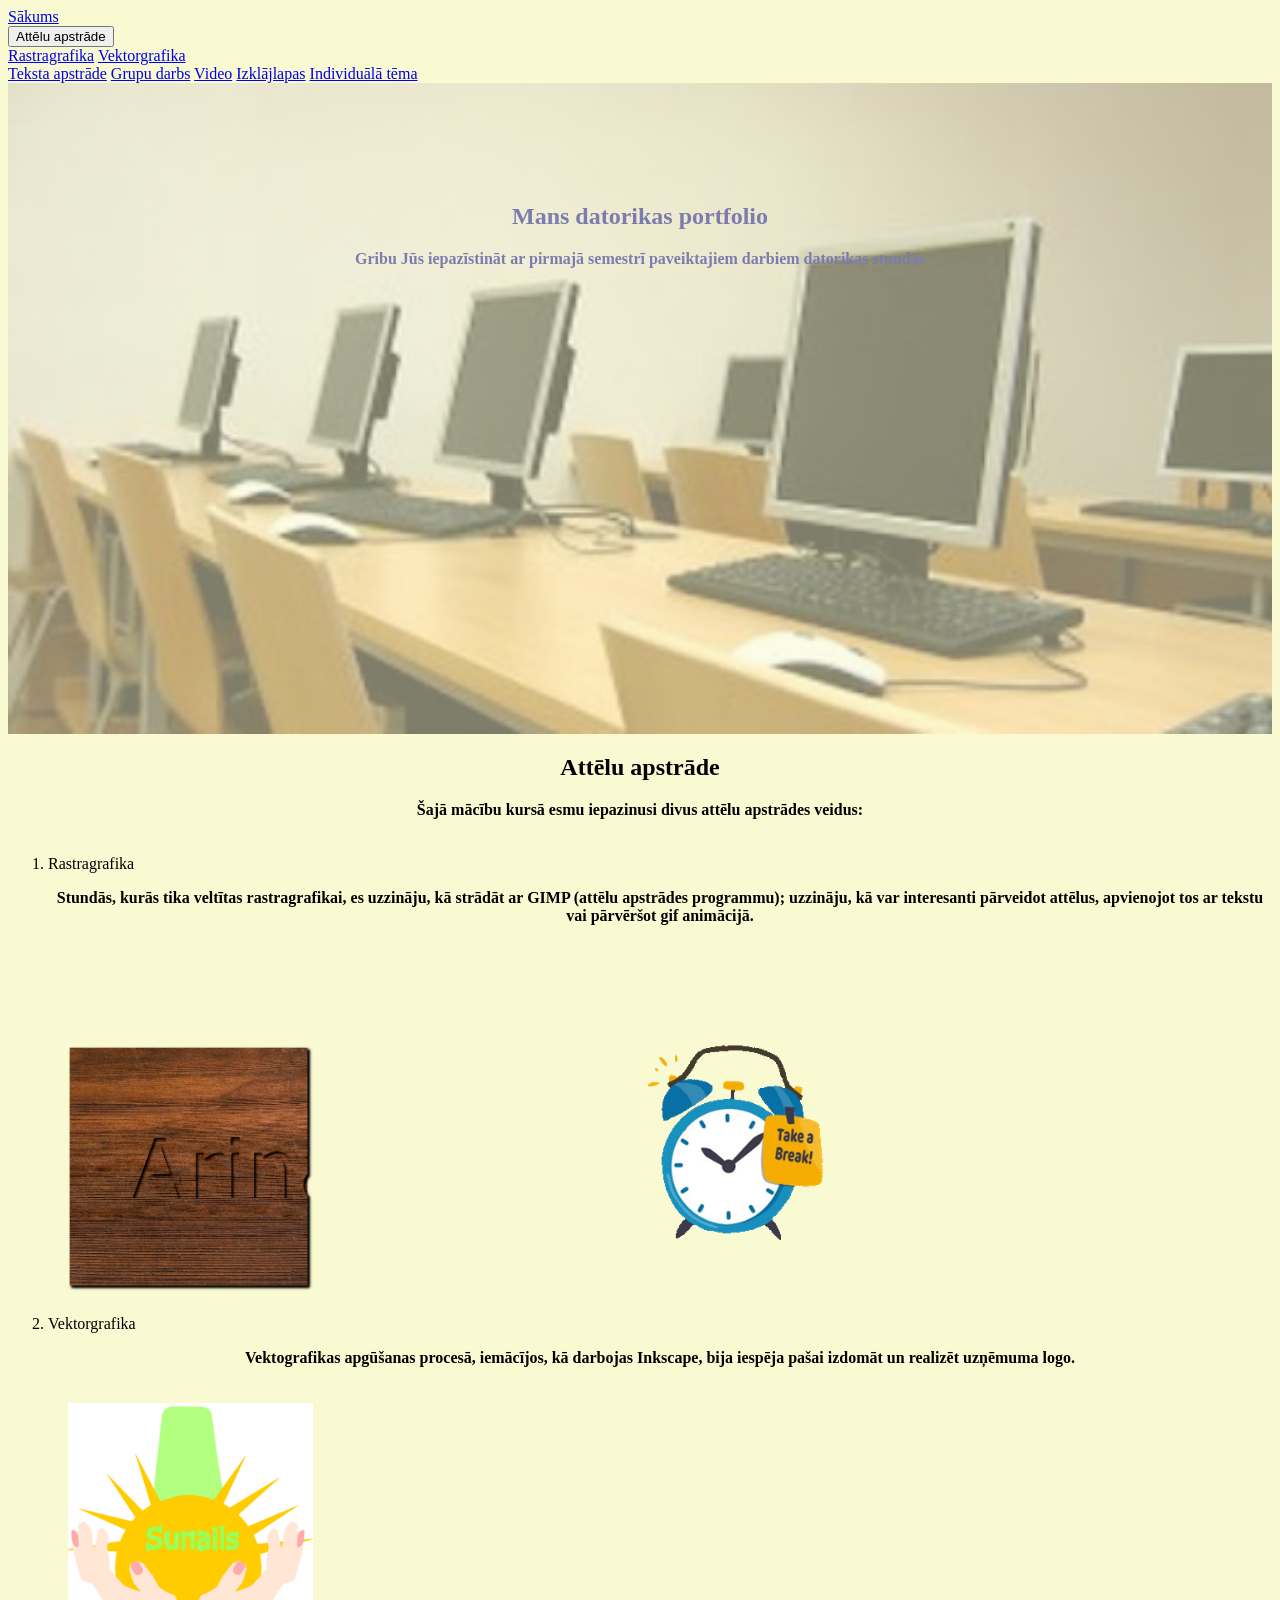
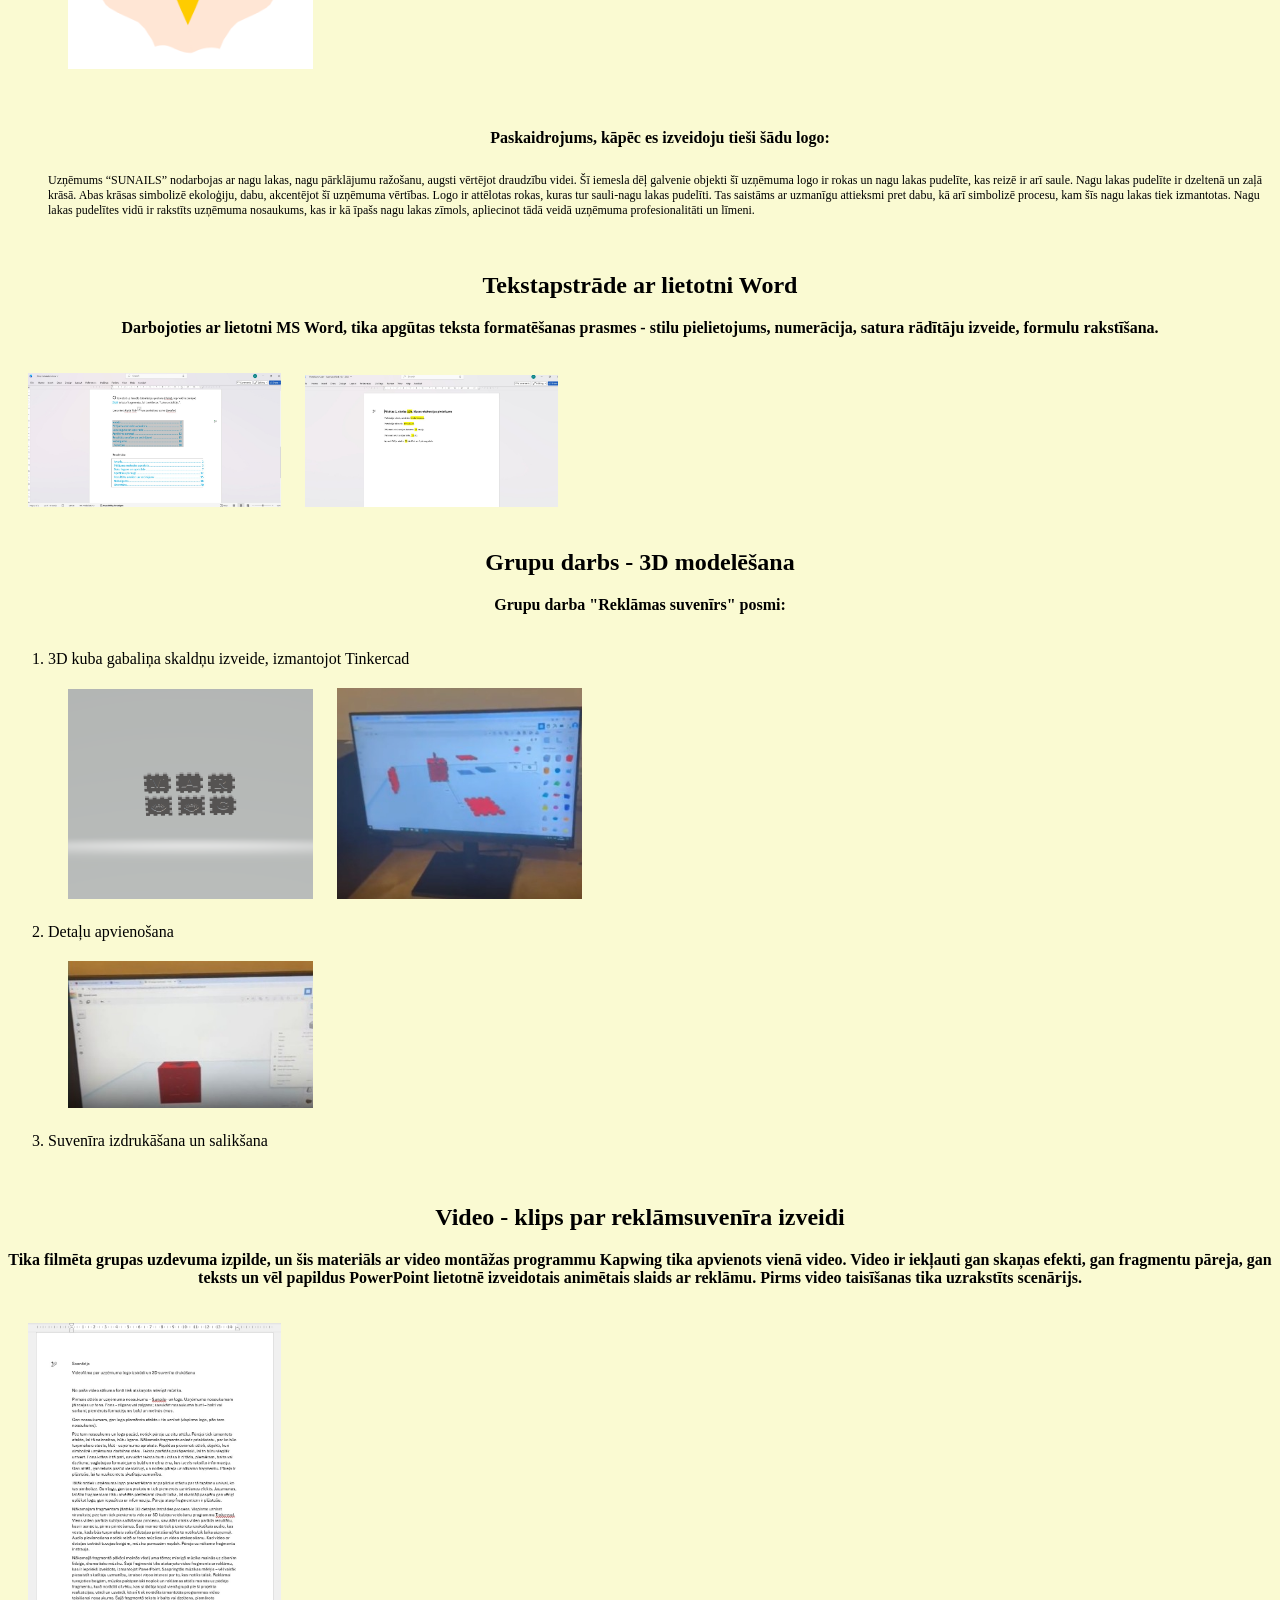
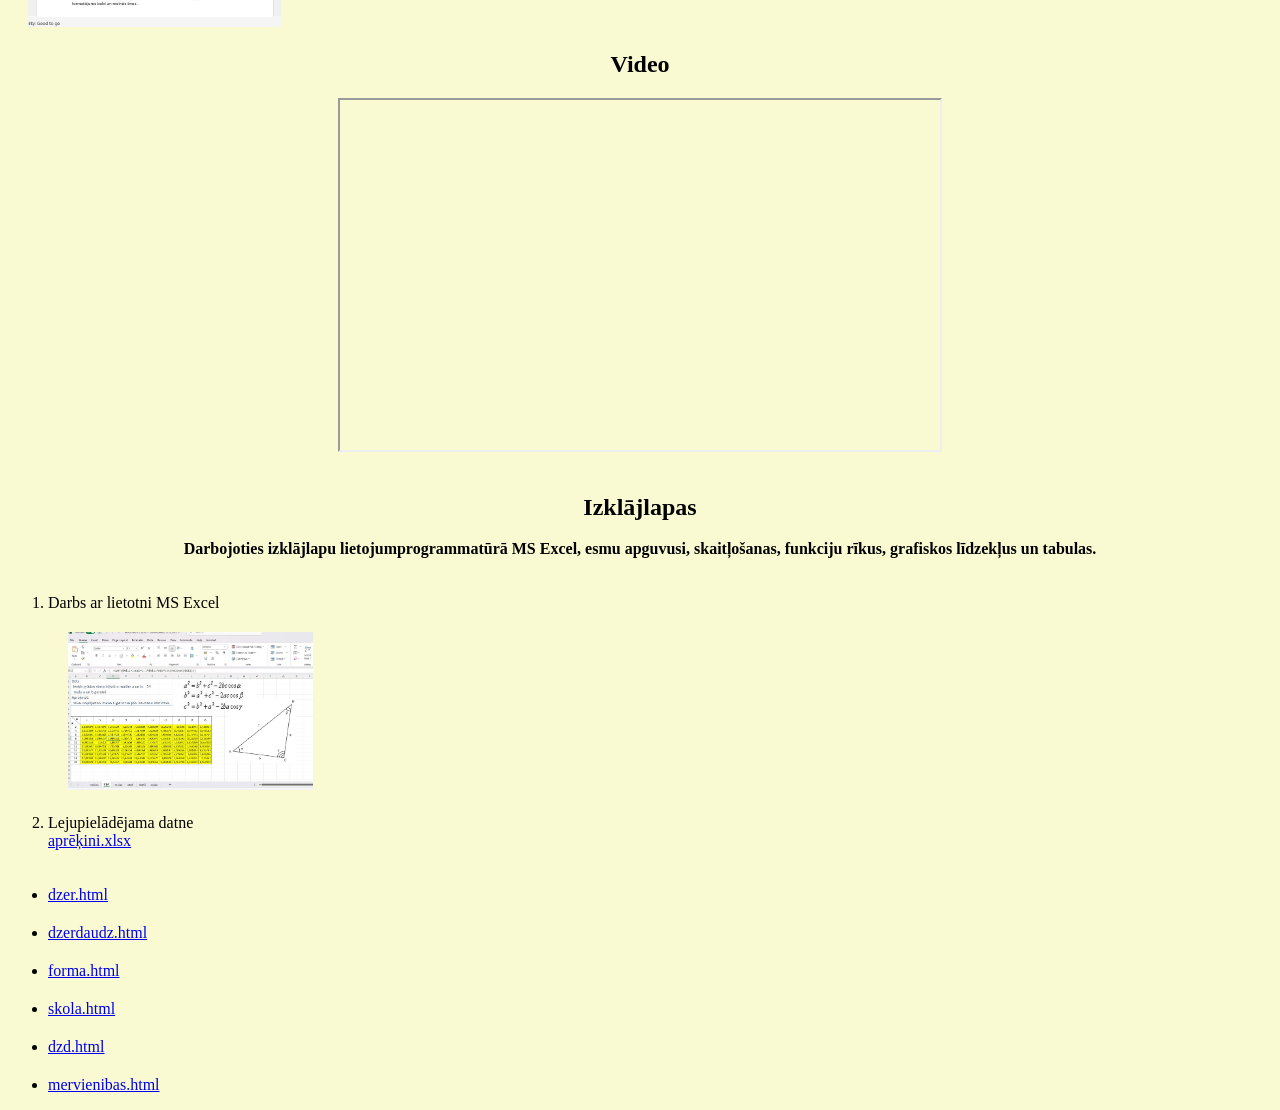
==== commit 4f3ee70b: "" ====
--- a/index.html
+++ b/index.html
@@ -152,6 +152,7 @@
             <li><a href="forma.html">forma.html</a></li>
             <li><a href="skola.html">skola.html</a></li>
             <li><a href="dzd.html">dzd.html</a></li>
+            <li><a href="mervienibas.html">mervienibas.html</a></li>
         </ul>
 
         
